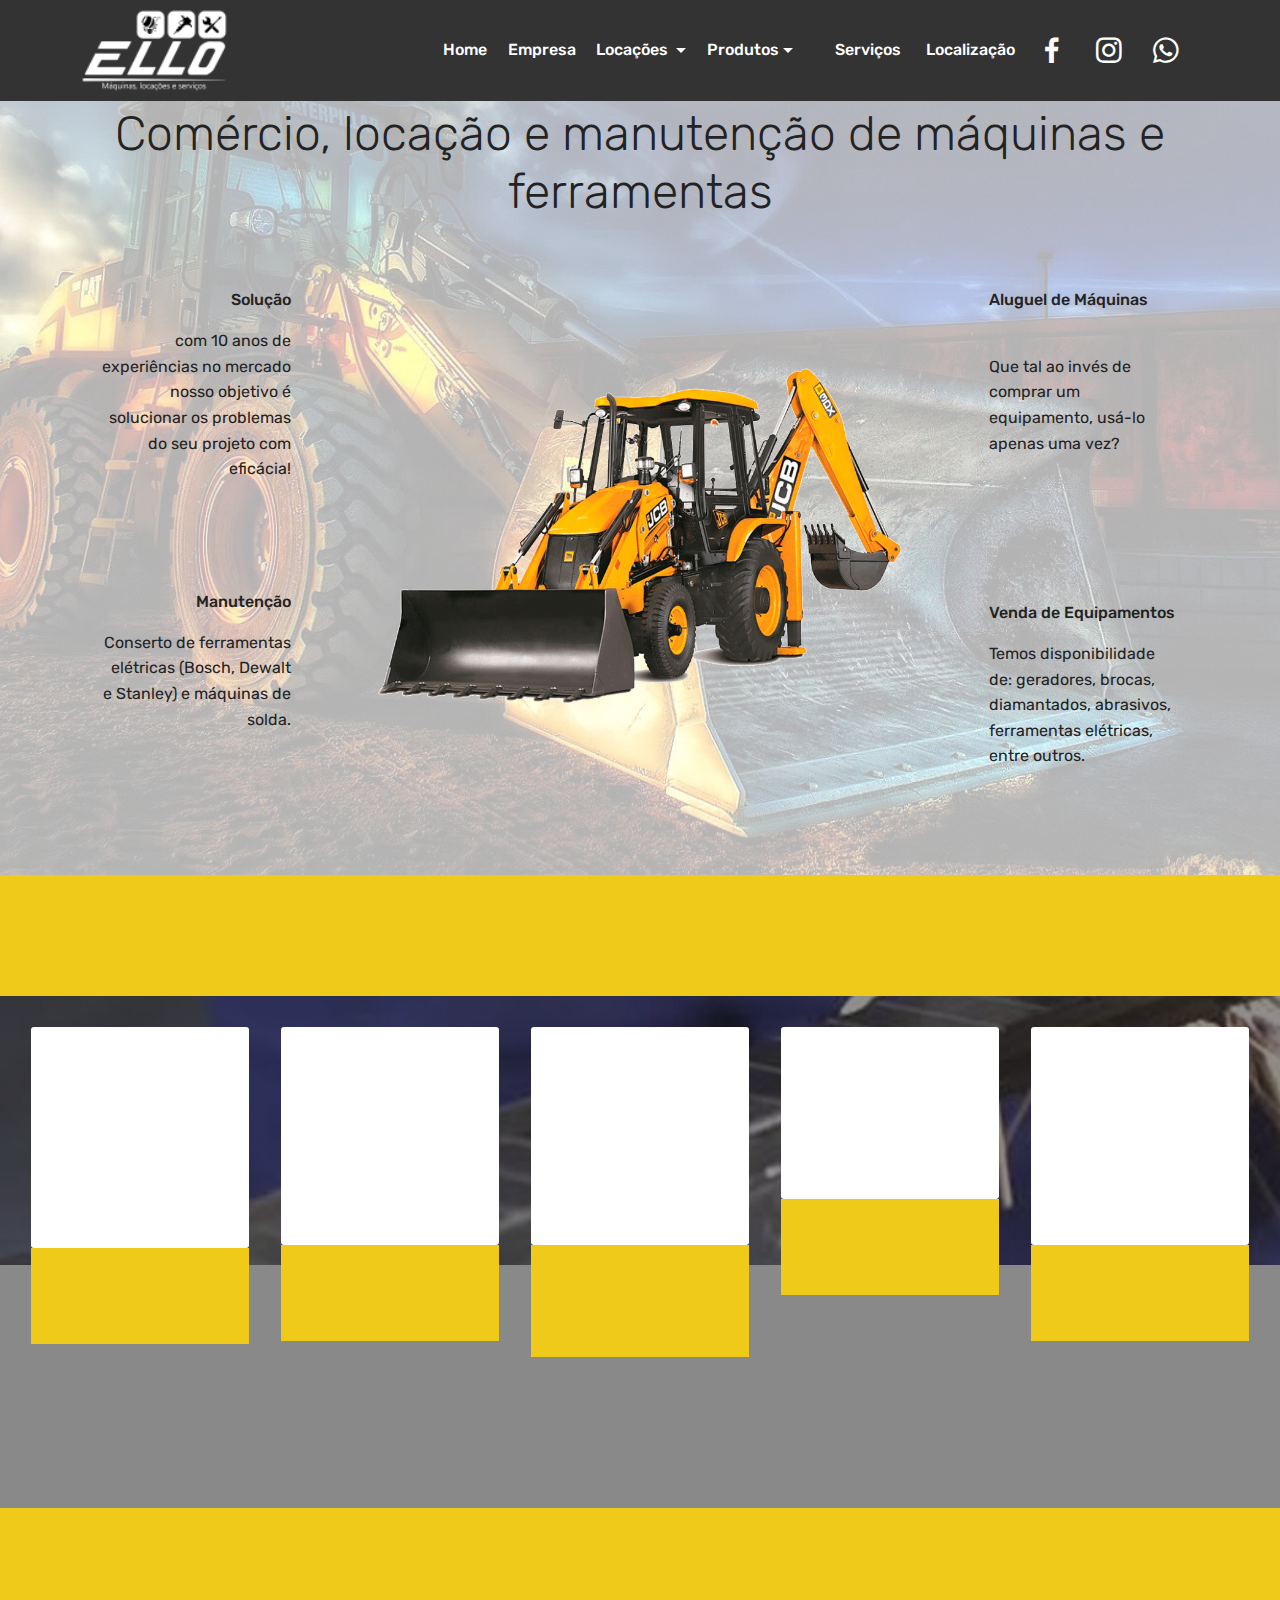
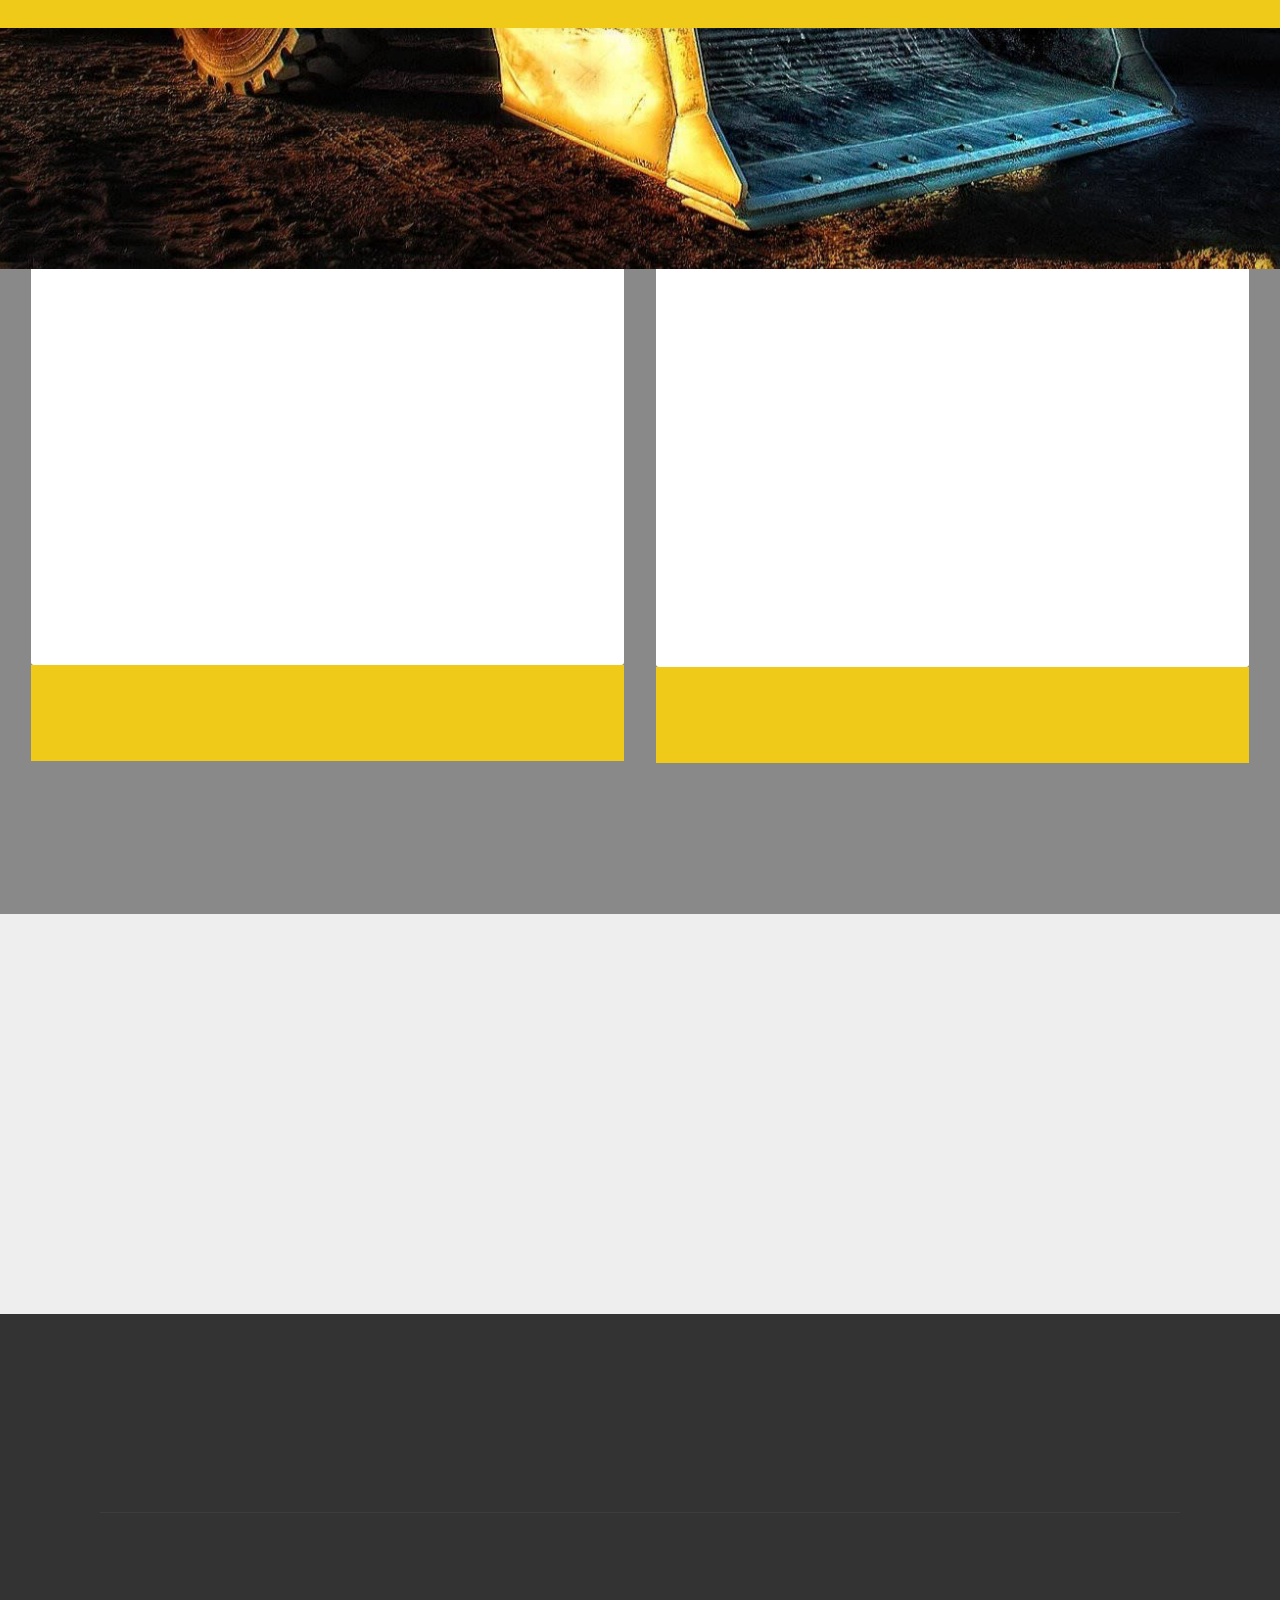
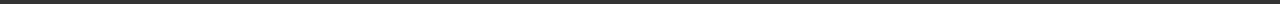
==== index.html @ 576de95f "create github pages" ====
<!DOCTYPE html>
<html  >
<head>
  <!-- Site made with Mobirise Website Builder v4.12.0, https://mobirise.com -->
  <meta charset="UTF-8">
  <meta http-equiv="X-UA-Compatible" content="IE=edge">
  <meta name="generator" content="Mobirise v4.12.0, mobirise.com">
  <meta name="viewport" content="width=device-width, initial-scale=1, minimum-scale=1">
  <link rel="shortcut icon" href="assets/images/logo-ellobranco-122x69.png" type="image/x-icon">
  <meta name="description" content="">
  
  <title>&gt;Home</title>
  <link rel="stylesheet" href="assets/web/assets/mobirise-icons/mobirise-icons.css">
  <link rel="stylesheet" href="assets/bootstrap/css/bootstrap.min.css">
  <link rel="stylesheet" href="assets/bootstrap/css/bootstrap-grid.min.css">
  <link rel="stylesheet" href="assets/bootstrap/css/bootstrap-reboot.min.css">
  <link rel="stylesheet" href="assets/tether/tether.min.css">
  <link rel="stylesheet" href="assets/animatecss/animate.min.css">
  <link rel="stylesheet" href="assets/socicon/css/styles.css">
  <link rel="stylesheet" href="assets/dropdown/css/style.css">
  <link rel="stylesheet" href="assets/theme/css/style.css">
  <link rel="preload" as="style" href="assets/mobirise/css/mbr-additional.css"><link rel="stylesheet" href="assets/mobirise/css/mbr-additional.css" type="text/css">
  
  
  
</head>
<body>
  <section class="menu cid-rQn6iQBT08" once="menu" id="menu1-w">

    

    <nav class="navbar navbar-expand beta-menu navbar-dropdown align-items-center navbar-fixed-top navbar-toggleable-sm">
        <button class="navbar-toggler navbar-toggler-right" type="button" data-toggle="collapse" data-target="#navbarSupportedContent" aria-controls="navbarSupportedContent" aria-expanded="false" aria-label="Toggle navigation">
            <div class="hamburger">
                <span></span>
                <span></span>
                <span></span>
                <span></span>
            </div>
        </button>
        <div class="menu-logo">
            <div class="navbar-brand">
                <span class="navbar-logo">
                    <a href="index.html">
                         <img src="assets/images/logo-ellobranco-122x69.png" alt="Mobirise" title="" style="height: 5.3rem;">
                    </a>
                </span>
                <span class="navbar-caption-wrap"><a class="navbar-caption text-white display-1" href="https://mobirise.co"><br><br></a></span>
            </div>
        </div>
        <div class="collapse navbar-collapse" id="navbarSupportedContent">
            <ul class="navbar-nav nav-dropdown nav-right" data-app-modern-menu="true"><li class="nav-item"><a class="nav-link link text-white display-4" href="index.html" aria-expanded="false">
                        
                        Home<br></a></li><li class="nav-item"><a class="nav-link link text-white display-4" href="page1.html" aria-expanded="false">
                        
                        Empresa<br></a></li><li class="nav-item dropdown"><a class="nav-link link text-white dropdown-toggle display-4" href="page4.html" aria-expanded="false" data-toggle="dropdown-submenu">
                        
                        Locações&nbsp;<br></a><div class="dropdown-menu"><a class="text-white dropdown-item display-4" href="page8.html" aria-expanded="false">Construção Civil<br></a><a class="text-white dropdown-item display-4" href="page9.html" aria-expanded="false">Drenagem</a><a class="text-white dropdown-item display-4" href="page10.html" aria-expanded="false">Ferramentas Elétricas</a><a class="text-white dropdown-item display-4" href="page11.html" aria-expanded="false">Geradores</a><a class="text-white dropdown-item display-4" href="page12.html" aria-expanded="false">Jardinagem<br></a></div></li><li class="nav-item dropdown"><a class="nav-link link text-white dropdown-toggle display-4" href="page4.html" aria-expanded="false" data-toggle="dropdown-submenu">
                        
                        Produtos</a><div class="dropdown-menu"><a class="text-white dropdown-item display-4" href="page7.html" aria-expanded="false">Peças</a><a class="text-white dropdown-item display-4" href="page6.html" aria-expanded="false">Acessórios</a></div></li><li class="nav-item"><a class="nav-link link text-white display-4" href="https://mobirise.co" aria-expanded="false">
                        </a></li><li class="nav-item"><a class="nav-link link text-white display-4" href="page3.html" aria-expanded="false">
                        
                        Serviços&nbsp;</a></li><li class="nav-item"><a class="nav-link link text-white display-4" href="page2.html" aria-expanded="false">
                        Localização&nbsp;</a></li><li class="nav-item"><a class="nav-link link text-white display-4" href="https://www.facebook.com/ellomaq.locacaodemaquinas" aria-expanded="false" target="_blank"><span class="socicon socicon-facebook mbr-iconfont mbr-iconfont-btn"></span></a></li><li class="nav-item"><a class="nav-link link text-white display-4" href="https://www.instagram.com/ellomaq1/" aria-expanded="false" target="_blank"><span class="socicon socicon-instagram mbr-iconfont mbr-iconfont-btn"></span></a></li><li class="nav-item"><a class="nav-link link text-white display-4" href="https://api.whatsapp.com/send?l=pt_pt&phone=5554996328064" aria-expanded="false" target="_blank"><span class="socicon socicon-whatsapp mbr-iconfont mbr-iconfont-btn"></span></a></li></ul>
            
        </div>
    </nav>
</section>

<section class="engine"><a href="https://mobirise.info/g">how to build a website for free</a></section><section class="features12 cid-rQqBnc0xfN" id="features12-3y">
    
    

    <div class="mbr-overlay" style="opacity: 0.7; background-color: rgb(255, 255, 255);">
    </div>

    <div class="container">
        <h2 class="mbr-section-title pb-2 mbr-fonts-style display-2">
            Comércio, locação e manutenção de máquinas e ferramentas</h2>
        

        <div class="media-container-row pt-5">
            <div class="block-content align-right">
                <div class="card pl-3 pr-3 pb-5">
                    <div class="mbr-card-img-title">
                        
                        <div class="mbr-crt-title">
                            <h4 class="card-title py-2 mbr-crt-title mbr-fonts-style display-7">
                                Solução</h4>
                        </div>
                    </div>                

                    <div class="card-box">
                        <p class="mbr-text mbr-section-text mbr-fonts-style display-7">com 10 anos de experiências no mercado nosso objetivo é solucionar os problemas do seu projeto com eficácia!</p><p>&nbsp; &nbsp;&nbsp;</p><p></p>
                    </div>
                </div>

                <div class="card pl-3 pr-3">
                    <div class="mbr-card-img-title">
                        
                        <div class="mbr-crt-title">
                            <h4 class="card-title py-2 mbr-crt-title mbr-fonts-style display-7">Manutenção</h4>
                        </div>
                    </div>
                    <div class="card-box">
                        <p class="mbr-text mbr-section-text mbr-fonts-style display-7">Conserto de ferramentas elétricas (Bosch, Dewalt e Stanley) e máquinas de solda.
                        </p>
                    </div>
                </div>
            </div>

            <div class="mbr-figure m-auto" style="width: 60%;">
                <img src="assets/images/kisspng-jcb-heavy-machinery-backhoe-loader-tractor-5ad1084fcb4b92.5333993015236485918327-982x654.png" alt="Mobirise" title="">
            </div>

            <div class="block-content align-left">
                <div class="card pl-3 pr-3 pb-5">
                    <div class="mbr-card-img-title">
                        
                        <div class="mbr-crt-title">
                            <h4 class="card-title py-2 mbr-crt-title mbr-fonts-style display-7">
                                Aluguel de Máquinas</h4>
                        </div>
                    </div>                

                    <div class="card-box">
                        <p class="mbr-text mbr-section-text mbr-fonts-style display-7">
                            <br>Que tal ao invés de comprar um equipamento, usá-lo apenas uma vez?<br><br><br><br></p>
                    </div>
                </div>

                <div class="card pl-3 pr-3">
                    <div class="mbr-card-img-title">
                        
                        <div class="mbr-crt-title">
                            <h4 class="card-title py-2 mbr-crt-title mbr-fonts-style display-7">
                                Venda de Equipamentos</h4>
                        </div>
                    </div>
                    <div class="card-box">
                        <p class="mbr-text mbr-section-text mbr-fonts-style display-7">Temos disponibilidade de: geradores, brocas, diamantados, abrasivos, ferramentas elétricas, entre outros.
                        </p>
                    </div>
                </div>
            </div>
        </div>
    </div>
</section>

<section class="header1 cid-rQr6RJOxiV" id="header16-47">

    

    

    <div class="container">
        <div class="row justify-content-md-center">
            <div class="col-md-10 align-center">
                <h1 class="mbr-section-title mbr-bold pb-3 mbr-fonts-style display-1">Locação</h1>
                
                
                
            </div>
        </div>
    </div>

</section>

<section class="features17 cid-rQqYY2wApU mbr-parallax-background" id="features17-41">
    
    

    <div class="mbr-overlay" style="opacity: 0.5; background-color: rgb(35, 35, 35);">
    </div>
    <div class="container-fluid">
        <div class="media-container-row">
            <div class="card p-3 col-12 col-md-6 my-col">
                <div class="card-wrapper">
                    <div class="card-img">
                        <a href="page8.html"><img src="assets/images/44-462x469.jpg" alt="Mobirise" title=""></a>
                    </div>
                    <div class="card-box">
                        <h4 class="card-title pb-3 mbr-fonts-style display-7">
                            <a href="page8.html" class="text-black"><strong>Construção Civil</strong></a></h4>
                        
                    </div>
                </div>
            </div>

            <div class="card p-3 col-12 col-md-6 my-col">
                <div class="card-wrapper">
                    <div class="card-img">
                        <a href="page9.html"><img src="assets/images/01d892e6c8dd67de129c25b31d83e48b-462x462.jpg" alt="Mobirise" title=""></a>
                    </div>
                    <div class="card-box">
                        <h4 class="card-title pb-3 mbr-fonts-style display-7">
                            <a href="page9.html" class="text-black"><strong>Drenagem</strong></a></h4>
                        
                    </div>
                </div>
            </div>

            <div class="card p-3 col-12 col-md-6 my-col">
                <div class="card-wrapper">
                    <div class="card-img">
                        <a href="page10.html"><img src="assets/images/serra-circular-7-1-4-pol-gks-190-1400w-bosch-462x462.jpg" alt="Mobirise" title=""></a>
                    </div>
                    <div class="card-box">
                        <h4 class="card-title pb-3 mbr-fonts-style display-7">
                            <a href="page10.html" class="text-black"><strong>Ferramentas Elétricas</strong></a></h4>
                        
                    </div>
                </div>
            </div>

            <div class="card p-3 col-12 col-md-6 my-col">
                <div class="card-wrapper">
                    <div class="card-img">
                        <a href="page11.html"><img src="assets/images/gerador-gasolina-4-tempos-stanley-3000w-sg3200-220v-d-nq-np-955550-mlb27644670778-062018-f.webp" alt="Mobirise" title=""></a>
                    </div>
                    <div class="card-box">
                        <h4 class="card-title pb-3 mbr-fonts-style display-7">
                            <a href="page11.html" class="text-black"><strong>Geradores</strong></a><br></h4>
                        
                    </div>
                </div>
            </div>
            <div class="card p-3 col-12 col-md-6 my-col">
                <div class="card-wrapper">
                    <div class="card-img">
                        <a href="page12.html"><img src="assets/images/cortador-de-grama-a-gasolina-159cc-50cm-tramontina-797606011-462x462.jpg" alt="Mobirise" title=""></a>
                    </div>
                    <div class="card-box">
                        <h4 class="card-title pb-3 mbr-fonts-style display-7">
                            <a href="page12.html" class="text-black"><strong>Jardinagem</strong></a></h4>
                        
                    </div>
                </div>
            </div>
            
        </div>
    </div>
</section>

<section class="header1 cid-rQr7c7Unf7" id="header16-48">

    

    

    <div class="container">
        <div class="row justify-content-md-center">
            <div class="col-md-10 align-center">
                <h1 class="mbr-section-title mbr-bold pb-3 mbr-fonts-style display-1">Produtos</h1>
                
                
                
            </div>
        </div>
    </div>

</section>

<section class="features17 cid-rQqYZCi1Tw mbr-parallax-background" id="features17-42">
    
    

    <div class="mbr-overlay" style="opacity: 0.5; background-color: rgb(35, 35, 35);">
    </div>
    <div class="container-fluid">
        <div class="media-container-row">
            <div class="card p-3 col-12 col-md-6">
                <div class="card-wrapper">
                    <div class="card-img">
                        <a href="page7.html"><img src="assets/images/mandril-para-furadeira-10mm-38-chave-disma-d-nq-np-962511-mlb20557248601-012016-f-999x995.jpg" alt="Mobirise" title=""></a>
                    </div>
                    <div class="card-box">
                        <h4 class="card-title pb-3 mbr-fonts-style display-7">
                            <a href="page7.html" class="text-black"><strong>Peças</strong></a></h4>
                        
                    </div>
                </div>
            </div>

            <div class="card p-3 col-12 col-md-6">
                <div class="card-wrapper">
                    <div class="card-img">
                        <a href="page6.html"><img src="assets/images/9f9f74ddf29e03c904973e9ea5c339d4-1200x1200.jpg" alt="Mobirise" title=""></a>
                    </div>
                    <div class="card-box">
                        <h4 class="card-title pb-3 mbr-fonts-style display-7">
                            <a href="page6.html" class="text-black"><strong>Acessórios</strong></a><br></h4>
                        
                    </div>
                </div>
            </div>

            

            
            
            
        </div>
    </div>
</section>

<section class="map1 cid-rQqZrPUChC" id="map1-46">

     

    <div class="google-map"><iframe frameborder="0" style="border:0" src="https://www.google.com/maps/embed/v1/place?key=AIzaSyCy9r70T3NYf3PhvVflTo0_zdif2_IoIYs&amp;q=place_id:ChIJc2n7fgHGHZURj0DkQ4KLghE" allowfullscreen=""></iframe></div>
</section>

<section class="cid-rQt50MKNby" id="footer1-4e">

    

    

    <div class="container">
        <div class="media-container-row content text-white">
            <div class="col-12 col-md-3">
                <div class="media-wrap">
                    <a href="https://mobirise.co/">
                        <img src="assets/images/logo-ellobranco-1024x581.png" alt="Mobirise" title="">
                    </a>
                </div>
            </div>
            <div class="col-12 col-md-3 mbr-fonts-style display-7">
                <h5 class="pb-3">
                    Endereço</h5>
                <p class="mbr-text">Av. Júlio de Castilhos, 601 - Centro, Nova Prata - RS, 95320-000</p>
            </div>
            <div class="col-12 col-md-3 mbr-fonts-style display-7">
                <h5 class="pb-3">
                    Contato</h5>
                <p class="mbr-text">
                    Email: contato@ellomaq.com.br&nbsp;<br>(54) 2121-9788
(54) 99632-8064
<br>(54) 99925-9844<br></p>
            </div>
            <div class="col-12 col-md-3 mbr-fonts-style display-7">
                <h5 class="pb-3">Atendimento<br></h5>
                <p class="mbr-text">seg a sex &nbsp;: &nbsp; &nbsp; &nbsp;08:00 - 18:00<br>sábados &nbsp; &nbsp;: &nbsp; &nbsp; &nbsp;08:00 - 11:30<br></p>
            </div>
        </div>
        <div class="footer-lower">
            <div class="media-container-row">
                <div class="col-sm-12">
                    <hr>
                </div>
            </div>
            <div class="media-container-row mbr-white">
                <div class="col-sm-6 copyright">
                    <p class="mbr-text mbr-fonts-style display-7">
                        <a href="http://webconett.com.br/" target="_blank" class="text-warning">© Todos os direitos reservados - Desenvolvido por webconett</a></p>
                </div>
                <div class="col-md-6">
                    <div class="social-list align-right">
                        <div class="soc-item">
                            <a href="https://api.whatsapp.com/send?l=pt_pt&phone=5554996328064" target="_blank">
                                <span class="mbr-iconfont mbr-iconfont-social socicon-whatsapp socicon" style="font-size: 30px;"></span>
                            </a>
                        </div>
                        <div class="soc-item">
                            <a href="https://www.facebook.com/ellomaq.locacaodemaquinas" target="_blank">
                                <span class="mbr-iconfont mbr-iconfont-social socicon-facebook socicon" style="font-size: 30px;"></span>
                            </a>
                        </div>
                        <div class="soc-item">
                            <a href="https://www.instagram.com/ellomaq1/" target="_blank">
                                <span class="mbr-iconfont mbr-iconfont-social socicon-instagram socicon" style="font-size: 30px;"></span>
                            </a>
                        </div>
                        <div class="soc-item">
                            <a href="page2.html">
                                <span class="mbr-iconfont mbr-iconfont-social mbri-map-pin" style="font-size: 30px;"></span>
                            </a>
                        </div>
                        
                        
                    </div>
                </div>
            </div>
        </div>
    </div>
</section>


  <script src="assets/web/assets/jquery/jquery.min.js"></script>
  <script src="assets/popper/popper.min.js"></script>
  <script src="assets/bootstrap/js/bootstrap.min.js"></script>
  <script src="assets/tether/tether.min.js"></script>
  <script src="assets/smoothscroll/smooth-scroll.js"></script>
  <script src="assets/touchswipe/jquery.touch-swipe.min.js"></script>
  <script src="assets/viewportchecker/jquery.viewportchecker.js"></script>
  <script src="assets/parallax/jarallax.min.js"></script>
  <script src="assets/dropdown/js/nav-dropdown.js"></script>
  <script src="assets/dropdown/js/navbar-dropdown.js"></script>
  <script src="assets/theme/js/script.js"></script>
  
  
 <div id="scrollToTop" class="scrollToTop mbr-arrow-up"><a style="text-align: center;"><i class="mbr-arrow-up-icon mbr-arrow-up-icon-cm cm-icon cm-icon-smallarrow-up"></i></a></div>
    <input name="animation" type="hidden">
  </body>
</html>
---- assets/web/assets/mobirise-icons/mobirise-icons.css ----
@font-face {
  font-family: 'MobiriseIcons';
  src:  url('mobirise-icons.eot?spat4u');
  src:  url('mobirise-icons.eot?spat4u#iefix') format('embedded-opentype'),
    url('mobirise-icons.ttf?spat4u') format('truetype'),
    url('mobirise-icons.woff?spat4u') format('woff'),
    url('mobirise-icons.svg?spat4u#MobiriseIcons') format('svg');
  font-weight: normal;
  font-style: normal;
  font-display: swap;
}

[class^="mbri-"], [class*=" mbri-"] {
  /* use !important to prevent issues with browser extensions that change fonts */
  font-family: MobiriseIcons !important;
  speak: none;
  font-style: normal;
  font-weight: normal;
  font-variant: normal;
  text-transform: none;
  line-height: 1;

  /* Better Font Rendering =========== */
  -webkit-font-smoothing: antialiased;
  -moz-osx-font-smoothing: grayscale;
}

.mbri-add-submenu:before {
  content: "\e900";
}
.mbri-alert:before {
  content: "\e901";
}
.mbri-align-center:before {
  content: "\e902";
}
.mbri-align-justify:before {
  content: "\e903";
}
.mbri-align-left:before {
  content: "\e904";
}
.mbri-align-right:before {
  content: "\e905";
}
.mbri-android:before {
  content: "\e906";
}
.mbri-apple:before {
  content: "\e907";
}
.mbri-arrow-down:before {
  content: "\e908";
}
.mbri-arrow-next:before {
  content: "\e909";
}
.mbri-arrow-prev:before {
  content: "\e90a";
}
.mbri-arrow-up:before {
  content: "\e90b";
}
.mbri-bold:before {
  content: "\e90c";
}
.mbri-bookmark:before {
  content: "\e90d";
}
.mbri-bootstrap:before {
  content: "\e90e";
}
.mbri-briefcase:before {
  content: "\e90f";
}
.mbri-browse:before {
  content: "\e910";
}
.mbri-bulleted-list:before {
  content: "\e911";
}
.mbri-calendar:before {
  content: "\e912";
}
.mbri-camera:before {
  content: "\e913";
}
.mbri-cart-add:before {
  content: "\e914";
}
.mbri-cart-full:before {
  content: "\e915";
}
.mbri-cash:before {
  content: "\e916";
}
.mbri-change-style:before {
  content: "\e917";
}
.mbri-chat:before {
  content: "\e918";
}
.mbri-clock:before {
  content: "\e919";
}
.mbri-close:before {
  content: "\e91a";
}
.mbri-cloud:before {
  content: "\e91b";
}
.mbri-code:before {
  content: "\e91c";
}
.mbri-contact-form:before {
  content: "\e91d";
}
.mbri-credit-card:before {
  content: "\e91e";
}
.mbri-cursor-click:before {
  content: "\e91f";
}
.mbri-cust-feedback:before {
  content: "\e920";
}
.mbri-database:before {
  content: "\e921";
}
.mbri-delivery:before {
  content: "\e922";
}
.mbri-desktop:before {
  content: "\e923";
}
.mbri-devices:before {
  content: "\e924";
}
.mbri-down:before {
  content: "\e925";
}
.mbri-download:before {
  content: "\e989";
}
.mbri-drag-n-drop:before {
  content: "\e927";
}
.mbri-drag-n-drop2:before {
  content: "\e928";
}
.mbri-edit:before {
  content: "\e929";
}
.mbri-edit2:before {
  content: "\e92a";
}
.mbri-error:before {
  content: "\e92b";
}
.mbri-extension:before {
  content: "\e92c";
}
.mbri-features:before {
  content: "\e92d";
}
.mbri-file:before {
  content: "\e92e";
}
.mbri-flag:before {
  content: "\e92f";
}
.mbri-folder:before {
  content: "\e930";
}
.mbri-gift:before {
  content: "\e931";
}
.mbri-github:before {
  content: "\e932";
}
.mbri-globe:before {
  content: "\e933";
}
.mbri-globe-2:before {
  content: "\e934";
}
.mbri-growing-chart:before {
  content: "\e935";
}
.mbri-hearth:before {
  content: "\e936";
}
.mbri-help:before {
  content: "\e937";
}
.mbri-home:before {
  content: "\e938";
}
.mbri-hot-cup:before {
  content: "\e939";
}
.mbri-idea:before {
  content: "\e93a";
}
.mbri-image-gallery:before {
  content: "\e93b";
}
.mbri-image-slider:before {
  content: "\e93c";
}
.mbri-info:before {
  content: "\e93d";
}
.mbri-italic:before {
  content: "\e93e";
}
.mbri-key:before {
  content: "\e93f";
}
.mbri-laptop:before {
  content: "\e940";
}
.mbri-layers:before {
  content: "\e941";
}
.mbri-left-right:before {
  content: "\e942";
}
.mbri-left:before {
  content: "\e943";
}
.mbri-letter:before {
  content: "\e944";
}
.mbri-like:before {
  content: "\e945";
}
.mbri-link:before {
  content: "\e946";
}
.mbri-lock:before {
  content: "\e947";
}
.mbri-login:before {
  content: "\e948";
}
.mbri-logout:before {
  content: "\e949";
}
.mbri-magic-stick:before {
  content: "\e94a";
}
.mbri-map-pin:before {
  content: "\e94b";
}
.mbri-menu:before {
  content: "\e94c";
}
.mbri-mobile:before {
  content: "\e94d";
}
.mbri-mobile2:before {
  content: "\e94e";
}
.mbri-mobirise:before {
  content: "\e94f";
}
.mbri-more-horizontal:before {
  content: "\e950";
}
.mbri-more-vertical:before {
  content: "\e951";
}
.mbri-music:before {
  content: "\e952";
}
.mbri-new-file:before {
  content: "\e953";
}
.mbri-numbered-list:before {
  content: "\e954";
}
.mbri-opened-folder:before {
  content: "\e955";
}
.mbri-pages:before {
  content: "\e956";
}
.mbri-paper-plane:before {
  content: "\e957";
}
.mbri-paperclip:before {
  content: "\e958";
}
.mbri-photo:before {
  content: "\e959";
}
.mbri-photos:before {
  content: "\e95a";
}
.mbri-pin:before {
  content: "\e95b";
}
.mbri-play:before {
  content: "\e95c";
}
.mbri-plus:before {
  content: "\e95d";
}
.mbri-preview:before {
  content: "\e95e";
}
.mbri-print:before {
  content: "\e95f";
}
.mbri-protect:before {
  content: "\e960";
}
.mbri-question:before {
  content: "\e961";
}
.mbri-quote-left:before {
  content: "\e962";
}
.mbri-quote-right:before {
  content: "\e963";
}
.mbri-refresh:before {
  content: "\e964";
}
.mbri-responsive:before {
  content: "\e965";
}
.mbri-right:before {
  content: "\e966";
}
.mbri-rocket:before {
  content: "\e967";
}
.mbri-sad-face:before {
  content: "\e968";
}
.mbri-sale:before {
  content: "\e969";
}
.mbri-save:before {
  content: "\e96a";
}
.mbri-search:before {
  content: "\e96b";
}
.mbri-setting:before {
  content: "\e96c";
}
.mbri-setting2:before {
  content: "\e96d";
}
.mbri-setting3:before {
  content: "\e96e";
}
.mbri-share:before {
  content: "\e96f";
}
.mbri-shopping-bag:before {
  content: "\e970";
}
.mbri-shopping-basket:before {
  content: "\e971";
}
.mbri-shopping-cart:before {
  content: "\e972";
}
.mbri-sites:before {
  content: "\e973";
}
.mbri-smile-face:before {
  content: "\e974";
}
.mbri-speed:before {
  content: "\e975";
}
.mbri-star:before {
  content: "\e976";
}
.mbri-success:before {
  content: "\e977";
}
.mbri-sun:before {
  content: "\e978";
}
.mbri-sun2:before {
  content: "\e979";
}
.mbri-tablet:before {
  content: "\e97a";
}
.mbri-tablet-vertical:before {
  content: "\e97b";
}
.mbri-target:before {
  content: "\e97c";
}
.mbri-timer:before {
  content: "\e97d";
}
.mbri-to-ftp:before {
  content: "\e97e";
}
.mbri-to-local-drive:before {
  content: "\e97f";
}
.mbri-touch-swipe:before {
  content: "\e980";
}
.mbri-touch:before {
  content: "\e981";
}
.mbri-trash:before {
  content: "\e982";
}
.mbri-underline:before {
  content: "\e983";
}
.mbri-unlink:before {
  content: "\e984";
}
.mbri-unlock:before {
  content: "\e985";
}
.mbri-up-down:before {
  content: "\e986";
}
.mbri-up:before {
  content: "\e987";
}
.mbri-update:before {
  content: "\e988";
}
.mbri-upload:before {
 content: "\e926"; 
}
.mbri-user:before {
  content: "\e98a";
}
.mbri-user2:before {
  content: "\e98b";
}
.mbri-users:before {
  content: "\e98c";
}
.mbri-video:before {
  content: "\e98d";
}
.mbri-video-play:before {
  content: "\e98e";
}
.mbri-watch:before {
  content: "\e98f";
}
.mbri-website-theme:before {
  content: "\e990";
}
.mbri-wifi:before {
  content: "\e991";
}
.mbri-windows:before {
  content: "\e992";
}
.mbri-zoom-out:before {
  content: "\e993";
}
.mbri-redo:before {
  content: "\e994";
}
.mbri-undo:before {
  content: "\e995";
}
---- assets/socicon/css/styles.css ----
@charset "UTF-8";

@font-face {
  font-family: "socicon";
  src:url("../fonts/socicon.eot");
  src:url("../fonts/socicon.eot?#iefix") format("embedded-opentype"),
    url("../fonts/socicon.woff") format("woff"),
    url("../fonts/socicon.ttf") format("truetype"),
    url("../fonts/socicon.svg#socicon") format("svg");
  font-weight: normal;
  font-style: normal;
  font-display:swap;
}

[data-icon]:before {
  font-family: "socicon" !important;
  content: attr(data-icon);
  font-style: normal !important;
  font-weight: normal !important;
  font-variant: normal !important;
  text-transform: none !important;
  speak: none;
  line-height: 1;
  -webkit-font-smoothing: antialiased;
  -moz-osx-font-smoothing: grayscale;
}

[class^="socicon-"]:before,
[class*=" socicon-"]:before {
  font-family: "socicon" !important;
  font-style: normal !important;
  font-weight: normal !important;
  font-variant: normal !important;
  text-transform: none !important;
  speak: none;
  line-height: 1;
  -webkit-font-smoothing: antialiased;
  -moz-osx-font-smoothing: grayscale;
}

.socicon-modelmayhem:before {
  content: "\e000";
}
.socicon-mixcloud:before {
  content: "\e001";
}
.socicon-drupal:before {
  content: "\e002";
}
.socicon-swarm:before {
  content: "\e003";
}
.socicon-istock:before {
  content: "\e004";
}
.socicon-yammer:before {
  content: "\e005";
}
.socicon-ello:before {
  content: "\e006";
}
.socicon-stackoverflow:before {
  content: "\e007";
}
.socicon-persona:before {
  content: "\e008";
}
.socicon-triplej:before {
  content: "\e009";
}
.socicon-houzz:before {
  content: "\e00a";
}
.socicon-rss:before {
  content: "\e00b";
}
.socicon-paypal:before {
  content: "\e00c";
}
.socicon-odnoklassniki:before {
  content: "\e00d";
}
.socicon-airbnb:before {
  content: "\e00e";
}
.socicon-periscope:before {
  content: "\e00f";
}
.socicon-outlook:before {
  content: "\e010";
}
.socicon-coderwall:before {
  content: "\e011";
}
.socicon-tripadvisor:before {
  content: "\e012";
}
.socicon-appnet:before {
  content: "\e013";
}
.socicon-goodreads:before {
  content: "\e014";
}
.socicon-tripit:before {
  content: "\e015";
}
.socicon-lanyrd:before {
  content: "\e016";
}
.socicon-slideshare:before {
  content: "\e017";
}
.socicon-buffer:before {
  content: "\e018";
}
.socicon-disqus:before {
  content: "\e019";
}
.socicon-vkontakte:before {
  content: "\e01a";
}
.socicon-whatsapp:before {
  content: "\e01b";
}
.socicon-patreon:before {
  content: "\e01c";
}
.socicon-storehouse:before {
  content: "\e01d";
}
.socicon-pocket:before {
  content: "\e01e";
}
.socicon-mail:before {
  content: "\e01f";
}
.socicon-blogger:before {
  content: "\e020";
}
.socicon-technorati:before {
  content: "\e021";
}
.socicon-reddit:before {
  content: "\e022";
}
.socicon-dribbble:before {
  content: "\e023";
}
.socicon-stumbleupon:before {
  content: "\e024";
}
.socicon-digg:before {
  content: "\e025";
}
.socicon-envato:before {
  content: "\e026";
}
.socicon-behance:before {
  content: "\e027";
}
.socicon-delicious:before {
  content: "\e028";
}
.socicon-deviantart:before {
  content: "\e029";
}
.socicon-forrst:before {
  content: "\e02a";
}
.socicon-play:before {
  content: "\e02b";
}
.socicon-zerply:before {
  content: "\e02c";
}
.socicon-wikipedia:before {
  content: "\e02d";
}
.socicon-apple:before {
  content: "\e02e";
}
.socicon-flattr:before {
  content: "\e02f";
}
.socicon-github:before {
  content: "\e030";
}
.socicon-renren:before {
  content: "\e031";
}
.socicon-friendfeed:before {
  content: "\e032";
}
.socicon-newsvine:before {
  content: "\e033";
}
.socicon-identica:before {
  content: "\e034";
}
.socicon-bebo:before {
  content: "\e035";
}
.socicon-zynga:before {
  content: "\e036";
}
.socicon-steam:before {
  content: "\e037";
}
.socicon-xbox:before {
  content: "\e038";
}
.socicon-windows:before {
  content: "\e039";
}
.socicon-qq:before {
  content: "\e03a";
}
.socicon-douban:before {
  content: "\e03b";
}
.socicon-meetup:before {
  content: "\e03c";
}
.socicon-playstation:before {
  content: "\e03d";
}
.socicon-android:before {
  content: "\e03e";
}
.socicon-snapchat:before {
  content: "\e03f";
}
.socicon-twitter:before {
  content: "\e040";
}
.socicon-facebook:before {
  content: "\e041";
}
.socicon-googleplus:before {
  content: "\e042";
}
.socicon-pinterest:before {
  content: "\e043";
}
.socicon-foursquare:before {
  content: "\e044";
}
.socicon-yahoo:before {
  content: "\e045";
}
.socicon-skype:before {
  content: "\e046";
}
.socicon-yelp:before {
  content: "\e047";
}
.socicon-feedburner:before {
  content: "\e048";
}
.socicon-linkedin:before {
  content: "\e049";
}
.socicon-viadeo:before {
  content: "\e04a";
}
.socicon-xing:before {
  content: "\e04b";
}
.socicon-myspace:before {
  content: "\e04c";
}
.socicon-soundcloud:before {
  content: "\e04d";
}
.socicon-spotify:before {
  content: "\e04e";
}
.socicon-grooveshark:before {
  content: "\e04f";
}
.socicon-lastfm:before {
  content: "\e050";
}
.socicon-youtube:before {
  content: "\e051";
}
.socicon-vimeo:before {
  content: "\e052";
}
.socicon-dailymotion:before {
  content: "\e053";
}
.socicon-vine:before {
  content: "\e054";
}
.socicon-flickr:before {
  content: "\e055";
}
.socicon-500px:before {
  content: "\e056";
}
.socicon-wordpress:before {
  content: "\e058";
}
.socicon-tumblr:before {
  content: "\e059";
}
.socicon-twitch:before {
  content: "\e05a";
}
.socicon-8tracks:before {
  content: "\e05b";
}
.socicon-amazon:before {
  content: "\e05c";
}
.socicon-icq:before {
  content: "\e05d";
}
.socicon-smugmug:before {
  content: "\e05e";
}
.socicon-ravelry:before {
  content: "\e05f";
}
.socicon-weibo:before {
  content: "\e060";
}
.socicon-baidu:before {
  content: "\e061";
}
.socicon-angellist:before {
  content: "\e062";
}
.socicon-ebay:before {
  content: "\e063";
}
.socicon-imdb:before {
  content: "\e064";
}
.socicon-stayfriends:before {
  content: "\e065";
}
.socicon-residentadvisor:before {
  content: "\e066";
}
.socicon-google:before {
  content: "\e067";
}
.socicon-yandex:before {
  content: "\e068";
}
.socicon-sharethis:before {
  content: "\e069";
}
.socicon-bandcamp:before {
  content: "\e06a";
}
.socicon-itunes:before {
  content: "\e06b";
}
.socicon-deezer:before {
  content: "\e06c";
}
.socicon-telegram:before {
  content: "\e06e";
}
.socicon-openid:before {
  content: "\e06f";
}
.socicon-amplement:before {
  content: "\e070";
}
.socicon-viber:before {
  content: "\e071";
}
.socicon-zomato:before {
  content: "\e072";
}
.socicon-draugiem:before {
  content: "\e074";
}
.socicon-endomodo:before {
  content: "\e075";
}
.socicon-filmweb:before {
  content: "\e076";
}
.socicon-stackexchange:before {
  content: "\e077";
}
.socicon-wykop:before {
  content: "\e078";
}
.socicon-teamspeak:before {
  content: "\e079";
}
.socicon-teamviewer:before {
  content: "\e07a";
}
.socicon-ventrilo:before {
  content: "\e07b";
}
.socicon-younow:before {
  content: "\e07c";
}
.socicon-raidcall:before {
  content: "\e07d";
}
.socicon-mumble:before {
  content: "\e07e";
}
.socicon-medium:before {
  content: "\e06d";
}
.socicon-bebee:before {
  content: "\e07f";
}
.socicon-hitbox:before {
  content: "\e080";
}
.socicon-reverbnation:before {
  content: "\e081";
}
.socicon-formulr:before {
  content: "\e082";
}
.socicon-instagram:before {
  content: "\e057";
}
.socicon-battlenet:before {
  content: "\e083";
}
.socicon-chrome:before {
  content: "\e084";
}
.socicon-discord:before {
  content: "\e086";
}
.socicon-issuu:before {
  content: "\e087";
}
.socicon-macos:before {
  content: "\e088";
}
.socicon-firefox:before {
  content: "\e089";
}
.socicon-opera:before {
  content: "\e08d";
}
.socicon-keybase:before {
  content: "\e090";
}
.socicon-alliance:before {
  content: "\e091";
}
.socicon-livejournal:before {
  content: "\e092";
}
.socicon-googlephotos:before {
  content: "\e093";
}
.socicon-horde:before {
  content: "\e094";
}
.socicon-etsy:before {
  content: "\e095";
}
.socicon-zapier:before {
  content: "\e096";
}
.socicon-google-scholar:before {
  content: "\e097";
}
.socicon-researchgate:before {
  content: "\e098";
}
.socicon-wechat:before {
  content: "\e099";
}
.socicon-strava:before {
  content: "\e09a";
}
.socicon-line:before {
  content: "\e09b";
}
.socicon-lyft:before {
  content: "\e09c";
}
.socicon-uber:before {
  content: "\e09d";
}
.socicon-songkick:before {
  content: "\e09e";
}
.socicon-viewbug:before {
  content: "\e09f";
}
.socicon-googlegroups:before {
  content: "\e0a0";
}
.socicon-quora:before {
  content: "\e073";
}
.socicon-diablo:before {
  content: "\e085";
}
.socicon-blizzard:before {
  content: "\e0a1";
}
.socicon-hearthstone:before {
  content: "\e08b";
}
.socicon-heroes:before {
  content: "\e08a";
}
.socicon-overwatch:before {
  content: "\e08c";
}
.socicon-warcraft:before {
  content: "\e08e";
}
.socicon-starcraft:before {
  content: "\e08f";
}
.socicon-beam:before {
  content: "\e0a2";
}
.socicon-curse:before {
  content: "\e0a3";
}
.socicon-player:before {
  content: "\e0a4";
}
.socicon-streamjar:before {
  content: "\e0a5";
}
.socicon-nintendo:before {
  content: "\e0a6";
}
.socicon-hellocoton:before {
  content: "\e0a7";
}
---- assets/dropdown/css/style.css ----
.navbar-dropdown {
  left: 0;
  padding: 0;
  position: absolute;
  right: 0;
  top: 0;
  transition: all 0.45s ease;
  z-index: 1030;
  background: #282828; }
  .navbar-dropdown .navbar-logo {
    margin-right: 0.8rem;
    transition: margin 0.3s ease-in-out;
    vertical-align: middle; }
    .navbar-dropdown .navbar-logo img {
      height: 3.125rem;
      transition: all 0.3s ease-in-out; }
    .navbar-dropdown .navbar-logo.mbr-iconfont {
      font-size: 3.125rem;
      line-height: 3.125rem; }
  .navbar-dropdown .navbar-caption {
    font-weight: 700;
    white-space: normal;
    vertical-align: -4px;
    line-height: 3.125rem !important; }
    .navbar-dropdown .navbar-caption, .navbar-dropdown .navbar-caption:hover {
      color: inherit;
      text-decoration: none; }
  .navbar-dropdown .mbr-iconfont + .navbar-caption {
    vertical-align: -1px; }
  .navbar-dropdown.navbar-fixed-top {
    position: fixed; }
  .navbar-dropdown .navbar-brand span {
    vertical-align: -4px; }
  .navbar-dropdown.bg-color.transparent {
    background: none; }
  .navbar-dropdown.navbar-short .navbar-brand {
    padding: 0.625rem 0; }
    .navbar-dropdown.navbar-short .navbar-brand span {
      vertical-align: -1px; }
  .navbar-dropdown.navbar-short .navbar-caption {
    line-height: 2.375rem !important;
    vertical-align: -2px; }
  .navbar-dropdown.navbar-short .navbar-logo {
    margin-right: 0.5rem; }
    .navbar-dropdown.navbar-short .navbar-logo img {
      height: 2.375rem; }
    .navbar-dropdown.navbar-short .navbar-logo.mbr-iconfont {
      font-size: 2.375rem;
      line-height: 2.375rem; }
  .navbar-dropdown.navbar-short .mbr-table-cell {
    height: 3.625rem; }
  .navbar-dropdown .navbar-close {
    left: 0.6875rem;
    position: fixed;
    top: 0.75rem;
    z-index: 1000; }
  .navbar-dropdown .hamburger-icon {
    content: "";
    display: inline-block;
    vertical-align: middle;
    width: 16px;
    -webkit-box-shadow: 0 -6px 0 1px #282828,0 0 0 1px #282828,0 6px 0 1px #282828;
    -moz-box-shadow: 0 -6px 0 1px #282828,0 0 0 1px #282828,0 6px 0 1px #282828;
    box-shadow: 0 -6px 0 1px #282828,0 0 0 1px #282828,0 6px 0 1px #282828; }

.dropdown-menu .dropdown-toggle[data-toggle="dropdown-submenu"]::after {
  border-bottom: 0.35em solid transparent;
  border-left: 0.35em solid;
  border-right: 0;
  border-top: 0.35em solid transparent;
  margin-left: 0.3rem; }

.dropdown-menu .dropdown-item:focus {
  outline: 0; }

.nav-dropdown {
  font-size: 0.75rem;
  font-weight: 500;
  height: auto !important; }
  .nav-dropdown .nav-btn {
    padding-left: 1rem; }
  .nav-dropdown .link {
    margin: .667em 1.667em;
    font-weight: 500;
    padding: 0;
    transition: color .2s ease-in-out; }
    .nav-dropdown .link.dropdown-toggle {
      margin-right: 2.583em; }
      .nav-dropdown .link.dropdown-toggle::after {
        margin-left: .25rem;
        border-top: 0.35em solid;
        border-right: 0.35em solid transparent;
        border-left: 0.35em solid transparent;
        border-bottom: 0; }
      .nav-dropdown .link.dropdown-toggle[aria-expanded="true"] {
        margin: 0;
        padding: 0.667em 3.263em  0.667em 1.667em; }
  .nav-dropdown .link::after,
  .nav-dropdown .dropdown-item::after {
    color: inherit; }
  .nav-dropdown .btn {
    font-size: 0.75rem;
    font-weight: 700;
    letter-spacing: 0;
    margin-bottom: 0;
    padding-left: 1.25rem;
    padding-right: 1.25rem; }
  .nav-dropdown .dropdown-menu {
    border-radius: 0;
    border: 0;
    left: 0;
    margin: 0;
    padding-bottom: 1.25rem;
    padding-top: 1.25rem;
    position: relative; }
  .nav-dropdown .dropdown-submenu {
    margin-left: 0.125rem;
    top: 0; }
  .nav-dropdown .dropdown-item {
    font-weight: 500;
    line-height: 2;
    padding: 0.3846em 4.615em 0.3846em 1.5385em;
    position: relative;
    transition: color .2s ease-in-out, background-color .2s ease-in-out; }
    .nav-dropdown .dropdown-item::after {
      margin-top: -0.3077em;
      position: absolute;
      right: 1.1538em;
      top: 50%; }
    .nav-dropdown .dropdown-item:focus, .nav-dropdown .dropdown-item:hover {
      background: none; }

@media (max-width: 767px) {
  .nav-dropdown.navbar-toggleable-sm {
    bottom: 0;
    display: none;
    left: 0;
    overflow-x: hidden;
    position: fixed;
    top: 0;
    transform: translateX(-100%);
    -ms-transform: translateX(-100%);
    -webkit-transform: translateX(-100%);
    width: 18.75rem;
    z-index: 999; } }
.nav-dropdown.navbar-toggleable-xl {
  bottom: 0;
  display: none;
  left: 0;
  overflow-x: hidden;
  position: fixed;
  top: 0;
  transform: translateX(-100%);
  -ms-transform: translateX(-100%);
  -webkit-transform: translateX(-100%);
  width: 18.75rem;
  z-index: 999; }

.nav-dropdown-sm {
  display: block !important;
  overflow-x: hidden;
  overflow: auto;
  padding-top: 3.875rem; }
  .nav-dropdown-sm::after {
    content: "";
    display: block;
    height: 3rem;
    width: 100%; }
  .nav-dropdown-sm.collapse.in ~ .navbar-close {
    display: block !important; }
  .nav-dropdown-sm.collapsing, .nav-dropdown-sm.collapse.in {
    transform: translateX(0);
    -ms-transform: translateX(0);
    -webkit-transform: translateX(0);
    transition: all 0.25s ease-out;
    -webkit-transition: all 0.25s ease-out;
    background: #282828; }
  .nav-dropdown-sm.collapsing[aria-expanded="false"] {
    transform: translateX(-100%);
    -ms-transform: translateX(-100%);
    -webkit-transform: translateX(-100%); }
  .nav-dropdown-sm .nav-item {
    display: block;
    margin-left: 0 !important;
    padding-left: 0; }
  .nav-dropdown-sm .link,
  .nav-dropdown-sm .dropdown-item {
    border-top: 1px dotted rgba(255, 255, 255, 0.1);
    font-size: 0.8125rem;
    line-height: 1.6;
    margin: 0 !important;
    padding: 0.875rem 2.4rem 0.875rem 1.5625rem !important;
    position: relative;
    white-space: normal; }
    .nav-dropdown-sm .link:focus, .nav-dropdown-sm .link:hover,
    .nav-dropdown-sm .dropdown-item:focus,
    .nav-dropdown-sm .dropdown-item:hover {
      background: rgba(0, 0, 0, 0.2) !important;
      color: #c0a375; }
  .nav-dropdown-sm .nav-btn {
    position: relative;
    padding: 1.5625rem 1.5625rem 0 1.5625rem; }
    .nav-dropdown-sm .nav-btn::before {
      border-top: 1px dotted rgba(255, 255, 255, 0.1);
      content: "";
      left: 0;
      position: absolute;
      top: 0;
      width: 100%; }
    .nav-dropdown-sm .nav-btn + .nav-btn {
      padding-top: 0.625rem; }
      .nav-dropdown-sm .nav-btn + .nav-btn::before {
        display: none; }
  .nav-dropdown-sm .btn {
    padding: 0.625rem 0; }
  .nav-dropdown-sm .dropdown-toggle[data-toggle="dropdown-submenu"]::after {
    margin-left: .25rem;
    border-top: 0.35em solid;
    border-right: 0.35em solid transparent;
    border-left: 0.35em solid transparent;
    border-bottom: 0; }
  .nav-dropdown-sm .dropdown-toggle[data-toggle="dropdown-submenu"][aria-expanded="true"]::after {
    border-top: 0;
    border-right: 0.35em solid transparent;
    border-left: 0.35em solid transparent;
    border-bottom: 0.35em solid; }
  .nav-dropdown-sm .dropdown-menu {
    margin: 0;
    padding: 0;
    position: relative;
    top: 0;
    left: 0;
    width: 100%;
    border: 0;
    float: none;
    border-radius: 0;
    background: none; }
  .nav-dropdown-sm .dropdown-submenu {
    left: 100%;
    margin-left: 0.125rem;
    margin-top: -1.25rem;
    top: 0; }

.navbar-toggleable-sm .nav-dropdown .dropdown-menu {
  position: absolute; }

.navbar-toggleable-sm .nav-dropdown .dropdown-submenu {
  left: 100%;
  margin-left: 0.125rem;
  margin-top: -1.25rem;
  top: 0; }

.navbar-toggleable-sm.opened .nav-dropdown .dropdown-menu {
  position: relative; }

.navbar-toggleable-sm.opened .nav-dropdown .dropdown-submenu {
  left: 0;
  margin-left: 00rem;
  margin-top: 0rem;
  top: 0; }

.is-builder .nav-dropdown.collapsing {
  transition: none !important; }

/*# sourceMappingURL=style.css.map */
---- assets/theme/css/style.css ----
/*!
 * Mobirise v4 theme (https://mobirise.com/)
 * Copyright 2017 Mobirise
 */
section {
  background-color: #eeeeee; }

body {
  font-style: normal;
  line-height: 1.5; }

section,
.container,
.container-fluid {
  position: relative;
  word-wrap: break-word; }

a.mbr-iconfont:hover {
  text-decoration: none; }

.article .lead p,
.article .lead ul,
.article .lead ol,
.article .lead pre,
.article .lead blockquote {
  margin-bottom: 0; }

ul,
ol,
pre,
blockquote {
  margin-bottom: 2.3125rem; }

pre {
  background: #f4f4f4;
  padding: 10px 24px;
  white-space: pre-wrap; }

.inactive {
  -webkit-user-select: none;
  -moz-user-select: none;
  -ms-user-select: none;
  user-select: none;
  pointer-events: none;
  -webkit-user-drag: none;
  user-drag: none; }

.mbr-section__comments .row {
  justify-content: center;
  -webkit-justify-content: center; }

a {
  font-style: normal;
  font-weight: 400;
  cursor: pointer; }
  a, a:hover {
    text-decoration: none; }

figure {
  margin-bottom: 0; }

body {
  color: #232323; }

h1,
h2,
h3,
h4,
h5,
h6,
.h1,
.h2,
.h3,
.h4,
.h5,
.h6,
.display-1,
.display-2,
.display-3,
.display-4 {
  line-height: 1;
  word-break: break-word;
  word-wrap: break-word; }

.mbr-section-title {
  font-style: normal;
  line-height: 1.2; }

.mbr-section-subtitle {
  line-height: 1.3; }

.mbr-text {
  font-style: normal;
  line-height: 1.6; }

b,
strong {
  font-weight: bold; }

blockquote {
  padding: 10px 0 10px 20px;
  position: relative;
  border-left: 2px solid;
  border-color: #ff3366; }

input:-webkit-autofill, input:-webkit-autofill:hover, input:-webkit-autofill:focus, input:-webkit-autofill:active {
  transition-delay: 9999s;
  transition-property: background-color, color; }

textarea[type='hidden'] {
  display: none; }

body {
  position: relative; }

section {
  background-position: 50% 50%;
  background-repeat: no-repeat;
  background-size: cover; }
  section .mbr-background-video,
  section .mbr-background-video-preview {
    position: absolute;
    bottom: 0;
    left: 0;
    right: 0;
    top: 0; }

.hidden {
  visibility: hidden; }

.mbr-z-index20 {
  z-index: 20; }

/*! Base colors */
.mbr-white {
  color: #ffffff; }

.mbr-black {
  color: #000000; }

.mbr-bg-white {
  background-color: #ffffff; }

.mbr-bg-black {
  background-color: #000000; }

/*! Text-aligns */
.align-left {
  text-align: left; }

.align-center {
  text-align: center; }

.align-right {
  text-align: right; }

@media (max-width: 767px) {
  .align-left,
  .align-center,
  .align-right,
  .mbr-section-btn,
  .mbr-section-title {
    text-align: center; } }
/*! Font-weight  */
.mbr-light {
  font-weight: 300; }

.mbr-regular {
  font-weight: 400; }

.mbr-semibold {
  font-weight: 500; }

.mbr-bold {
  font-weight: 700; }

/*! Media  */
.media-size-item {
  -webkit-flex: 1 1 auto;
  -moz-flex: 1 1 auto;
  -ms-flex: 1 1 auto;
  -o-flex: 1 1 auto;
  flex: 1 1 auto; }

.media-content {
  -webkit-flex-basis: 100%;
  flex-basis: 100%; }

.media-container-row {
  display: -ms-flexbox;
  display: -webkit-flex;
  display: flex;
  -webkit-flex-direction: row;
  -ms-flex-direction: row;
  flex-direction: row;
  -webkit-flex-wrap: wrap;
  -ms-flex-wrap: wrap;
  flex-wrap: wrap;
  -webkit-justify-content: center;
  -ms-flex-pack: center;
  justify-content: center;
  -webkit-align-content: center;
  -ms-flex-line-pack: center;
  align-content: center;
  -webkit-align-items: start;
  -ms-flex-align: start;
  align-items: start; }
  .media-container-row .media-size-item {
    width: 400px; }

.media-container-column {
  display: -ms-flexbox;
  display: -webkit-flex;
  display: flex;
  -webkit-flex-direction: column;
  -ms-flex-direction: column;
  flex-direction: column;
  -webkit-flex-wrap: wrap;
  -ms-flex-wrap: wrap;
  flex-wrap: wrap;
  -webkit-justify-content: center;
  -ms-flex-pack: center;
  justify-content: center;
  -webkit-align-content: center;
  -ms-flex-line-pack: center;
  align-content: center;
  -webkit-align-items: stretch;
  -ms-flex-align: stretch;
  align-items: stretch; }
  .media-container-column > * {
    width: 100%; }

@media (min-width: 992px) {
  .media-container-row {
    -webkit-flex-wrap: nowrap;
    -ms-flex-wrap: nowrap;
    flex-wrap: nowrap; } }
figure {
  overflow: hidden; }

figure[mbr-media-size] {
  transition: width 0.1s; }

.mbr-figure img,
.mbr-figure iframe {
  display: block;
  width: 100%; }

.card {
  background-color: transparent;
  border: none; }

.card-box {
  width: 100%; }

.card-img {
  text-align: center;
  flex-shrink: 0;
  -webkit-flex-shrink: 0; }

.media {
  max-width: 100%;
  margin: 0 auto; }

.mbr-figure {
  -ms-flex-item-align: center;
  -ms-grid-row-align: center;
  -webkit-align-self: center;
  align-self: center; }

.media-container > div {
  max-width: 100%; }

.mbr-figure img,
.card-img img {
  width: 100%; }

@media (max-width: 991px) {
  .media-size-item {
    width: auto !important; }

  .media {
    width: auto; }

  .mbr-figure {
    width: 100% !important; } }
/*! Buttons */
.btn {
  font-weight: 500;
  border-width: 2px;
  font-style: normal;
  letter-spacing: 1px;
  margin: .4rem .8rem;
  white-space: normal;
  -webkit-transition: all .3s ease-in-out;
  -moz-transition: all .3s ease-in-out;
  transition: all .3s ease-in-out;
  display: inline-flex;
  align-items: center;
  justify-content: center;
  word-break: break-word;
  -webkit-align-items: center;
  -webkit-justify-content: center;
  display: -webkit-inline-flex; }

.btn-sm {
  font-weight: 500;
  letter-spacing: 1px;
  -webkit-transition: all .3s ease-in-out;
  -moz-transition: all .3s ease-in-out;
  transition: all .3s ease-in-out; }

.btn-md {
  font-weight: 500;
  letter-spacing: 1px;
  margin: .4rem .8rem !important;
  -webkit-transition: all .3s ease-in-out;
  -moz-transition: all .3s ease-in-out;
  transition: all .3s ease-in-out; }

.btn-lg {
  font-weight: 500;
  letter-spacing: 1px;
  margin: .4rem .8rem !important;
  -webkit-transition: all .3s ease-in-out;
  -moz-transition: all .3s ease-in-out;
  transition: all .3s ease-in-out; }

.mbr-section-btn {
  margin-left: -0.25rem;
  margin-right: -0.25rem;
  font-size: 0; }

nav .mbr-section-btn {
  margin-left: 0rem;
  margin-right: 0rem; }

.btn-form {
  border-radius: 0; }
  .btn-form:hover {
    cursor: pointer; }

/*! Btn icon margin */
.btn .mbr-iconfont,
.btn.btn-sm .mbr-iconfont {
  cursor: pointer;
  margin-right: 0.5rem; }

.btn.btn-md .mbr-iconfont,
.btn.btn-md .mbr-iconfont {
  margin-right: 0.8rem; }

.mbr-regular {
  font-weight: 400; }

.mbr-semibold {
  font-weight: 500; }

.mbr-bold {
  font-weight: 700; }

[type='submit'] {
  -webkit-appearance: none; }

/*! Full-screen */
.mbr-fullscreen .mbr-overlay {
  min-height: 100vh; }

.mbr-fullscreen {
  display: flex;
  display: -webkit-flex;
  display: -moz-flex;
  display: -ms-flex;
  display: -o-flex;
  align-items: center;
  -webkit-align-items: center;
  min-height: 100vh;
  padding-top: 3rem;
  padding-bottom: 3rem; }

/*! Map */
.map {
  height: 25rem;
  position: relative; }
  .map iframe {
    width: 100%;
    height: 100%; }

.mbr-overlay {
  background-color: #000;
  bottom: 0;
  left: 0;
  opacity: .5;
  position: absolute;
  right: 0;
  top: 0;
  z-index: 0;
  pointer-events: none; }

/* Form */
blockquote {
  font-style: italic;
  padding: 10px 0 10px 20px;
  font-size: 1.09rem;
  position: relative;
  border-width: 3px; }

.form-control {
  background-color: #f5f5f5;
  box-shadow: none;
  color: #565656;
  line-height: 1.43;
  min-height: 3.5em;
  padding: 1.07em .5em; }
  .form-control, .form-control:focus {
    border: 1px solid #e8e8e8; }
  .form-active .form-control:invalid {
    border-color: red; }

.form-control-label {
  position: relative;
  cursor: pointer;
  margin-bottom: .357em;
  padding: 0; }

.alert {
  color: #ffffff;
  border-radius: 0;
  border: 0;
  font-size: .875rem;
  line-height: 1.5;
  margin-bottom: 1.875rem;
  padding: 1.25rem;
  position: relative; }
  .alert.alert-form::after {
    background-color: inherit;
    bottom: -7px;
    content: "";
    display: block;
    height: 14px;
    left: 50%;
    margin-left: -7px;
    position: absolute;
    transform: rotate(45deg);
    width: 14px;
    -webkit-transform: rotate(45deg); }

.form-asterisk {
  font-family: initial;
  position: absolute;
  top: -2px;
  font-weight: normal; }

/*! Scroll to top arrow */
#scrollToTop a i:before {
  content: '';
  position: absolute;
  height: 40%;
  top: 25%;
  background: #fff;
  width: 2px;
  left: calc(50% - 1px); }
#scrollToTop a i:after {
  content: '';
  position: absolute;
  display: block;
  border-top: 2px solid #fff;
  border-right: 2px solid #fff;
  width: 40%;
  height: 40%;
  left: 30%;
  bottom: 30%;
  transform: rotate(135deg);
  -webkit-transform: rotate(135deg); }

.mbr-arrow-up {
  bottom: 25px;
  right: 90px;
  position: fixed;
  text-align: right;
  z-index: 5000;
  color: #ffffff;
  font-size: 32px;
  transform: rotate(180deg);
  -webkit-transform: rotate(180deg); }

.mbr-arrow-up a {
  background: rgba(0, 0, 0, 0.2);
  border-radius: 3px;
  color: #fff;
  display: inline-block;
  height: 60px;
  width: 60px;
  outline-style: none !important;
  position: relative;
  text-decoration: none;
  transition: all 0.3s ease-in-out;
  cursor: pointer;
  text-align: center; }
  .mbr-arrow-up a:hover {
    background-color: rgba(0, 0, 0, 0.4); }
  .mbr-arrow-up a i {
    line-height: 60px; }

.mbr-arrow-up-icon {
  display: block;
  color: #fff; }

.mbr-arrow-up-icon::before {
  content: '\203a';
  display: inline-block;
  font-family: serif;
  font-size: 32px;
  line-height: 1;
  font-style: normal;
  position: relative;
  top: 6px;
  left: -4px;
  -webkit-transform: rotate(-90deg);
  transform: rotate(-90deg); }

/*! Arrow Down */
.mbr-arrow {
  position: absolute;
  bottom: 45px;
  left: 50%;
  width: 60px;
  height: 60px;
  cursor: pointer;
  background-color: rgba(80, 80, 80, 0.5);
  border-radius: 50%;
  -webkit-transform: translateX(-50%);
  transform: translateX(-50%); }
  .mbr-arrow > a {
    display: inline-block;
    text-decoration: none;
    outline-style: none;
    -webkit-animation: arrowdown 1.7s ease-in-out infinite;
    animation: arrowdown 1.7s ease-in-out infinite; }
    .mbr-arrow > a > i {
      position: absolute;
      top: -2px;
      left: 15px;
      font-size: 2rem; }

@keyframes arrowdown {
  0% {
    transform: translateY(0px);
    -webkit-transform: translateY(0px); }
  50% {
    transform: translateY(-5px);
    -webkit-transform: translateY(-5px); }
  100% {
    transform: translateY(0px);
    -webkit-transform: translateY(0px); } }
@-webkit-keyframes arrowdown {
  0% {
    transform: translateY(0px);
    -webkit-transform: translateY(0px); }
  50% {
    transform: translateY(-5px);
    -webkit-transform: translateY(-5px); }
  100% {
    transform: translateY(0px);
    -webkit-transform: translateY(0px); } }
@media (max-width: 500px) {
  .mbr-arrow-up {
    left: 50%;
    right: auto;
    transform: translateX(-50%) rotate(180deg);
    -webkit-transform: translateX(-50%) rotate(180deg); } }
/*Gradients animation*/
@keyframes gradient-animation {
  from {
    background-position: 0% 100%;
    animation-timing-function: ease-in-out; }
  to {
    background-position: 100% 0%;
    animation-timing-function: ease-in-out; } }
@-webkit-keyframes gradient-animation {
  from {
    background-position: 0% 100%;
    animation-timing-function: ease-in-out; }
  to {
    background-position: 100% 0%;
    animation-timing-function: ease-in-out; } }
.bg-gradient {
  background-size: 200% 200%;
  animation: gradient-animation 5s infinite alternate;
  -webkit-animation: gradient-animation 5s infinite alternate; }

.menu .navbar-brand {
  display: -webkit-flex; }
  .menu .navbar-brand span {
    display: flex;
    display: -webkit-flex; }
  .menu .navbar-brand .navbar-caption-wrap {
    display: -webkit-flex; }
  .menu .navbar-brand .navbar-logo img {
    display: -webkit-flex; }
@media (min-width: 768px) and (max-width: 1023px) {
  .menu .navbar-toggleable-sm .navbar-nav {
    display: -webkit-box;
    display: -webkit-flex;
    display: -ms-flexbox; } }
@media (max-width: 1023px) {
  .menu .navbar-collapse {
    max-height: 93.5vh; }
    .menu .navbar-collapse.show {
      overflow: auto; } }
@media (min-width: 1024px) {
  .menu .navbar-nav.nav-dropdown {
    display: -webkit-flex; }
  .menu .navbar-toggleable-sm .navbar-collapse {
    display: -webkit-flex !important; }
  .menu .collapsed .navbar-collapse {
    max-height: 93.5vh; }
    .menu .collapsed .navbar-collapse.show {
      overflow: auto; } }
@media (max-width: 767px) {
  .menu .navbar-collapse {
    max-height: 80vh; } }

/* Others*/
.note-check a[data-value=Rubik] {
  font-style: normal; }

.mbr-arrow a {
  color: #ffffff; }

@media (max-width: 767px) {
  .mbr-arrow {
    display: none; } }
.navbar {
  display: -webkit-flex;
  -webkit-flex-wrap: wrap;
  -webkit-align-items: center;
  -webkit-justify-content: space-between; }

.navbar-collapse {
  -webkit-flex-basis: 100%;
  -webkit-flex-grow: 1;
  -webkit-align-items: center; }

.nav-dropdown .link {
  padding: 0.667em 1.667em !important;
  margin: 0 !important; }

.nav {
  display: -webkit-flex;
  -webkit-flex-wrap: wrap; }

.row {
  display: -webkit-flex;
  -webkit-flex-wrap: wrap; }

.justify-content-center {
  -webkit-justify-content: center; }

.form-inline {
  display: -webkit-flex;
  -webkit-flex-flow: row wrap;
  -webkit-align-items: center; }

.card-wrapper {
  -webkit-flex: 1; }

.carousel-control {
  z-index: 10;
  display: -webkit-flex;
  -webkit-align-items: center;
  -webkit-justify-content: center; }

.carousel-controls {
  display: -webkit-flex; }

.media {
  display: -webkit-flex; }

.form-group:focus {
  outline: none; }

.jq-selectbox__select {
  padding: 1.07em 0.5em;
  position: absolute;
  top: 0;
  left: 0;
  width: 100%; }

.jq-selectbox__dropdown {
  position: absolute;
  top: 100% !important;
  left: 0 !important;
  width: 100% !important; }

.jq-selectbox__trigger-arrow {
  transform: translateY(-50%); }

.jq-selectbox li {
  padding: 1.07em 0.5em; }

input[type='range'] {
  padding-left: 0 !important;
  padding-right: 0 !important; }

.modal-dialog,
.modal-content {
  height: 100%; }

.modal-dialog .carousel-inner {
  height: calc(100vh - 1.75rem); }
  @media (max-width: 575px) {
    .modal-dialog .carousel-inner {
      height: calc(100vh - 1rem); } }

.carousel-item {
  text-align: center; }

.carousel-item img {
  margin: auto; }

.navbar-toggler {
  -webkit-align-self: flex-start;
  -ms-flex-item-align: start;
  align-self: flex-start;
  padding: 0.25rem 0.75rem;
  font-size: 1.25rem;
  line-height: 1;
  background: transparent;
  border: 1px solid transparent;
  -webkit-border-radius: 0.25rem;
  border-radius: 0.25rem; }

.navbar-toggler:focus,
.navbar-toggler:hover {
  text-decoration: none; }

.navbar-toggler-icon {
  display: inline-block;
  width: 1.5em;
  height: 1.5em;
  vertical-align: middle;
  content: '';
  background: no-repeat center center;
  -webkit-background-size: 100% 100%;
  -o-background-size: 100% 100%;
  background-size: 100% 100%; }

.navbar-toggler-left {
  position: absolute;
  left: 1rem; }

.navbar-toggler-right {
  position: absolute;
  right: 1rem; }

@media (max-width: 575px) {
  .navbar-toggleable .navbar-nav .dropdown-menu {
    position: static;
    float: none; }

  .navbar-toggleable > .container {
    padding-right: 0;
    padding-left: 0; } }
@media (min-width: 576px) {
  .navbar-toggleable {
    -webkit-box-orient: horizontal;
    -webkit-box-direction: normal;
    -webkit-flex-direction: row;
    -ms-flex-direction: row;
    flex-direction: row;
    -webkit-flex-wrap: nowrap;
    -ms-flex-wrap: nowrap;
    flex-wrap: nowrap;
    -webkit-box-align: center;
    -webkit-align-items: center;
    -ms-flex-align: center;
    align-items: center; }

  .navbar-toggleable .navbar-nav {
    -webkit-box-orient: horizontal;
    -webkit-box-direction: normal;
    -webkit-flex-direction: row;
    -ms-flex-direction: row;
    flex-direction: row; }

  .navbar-toggleable .navbar-nav .nav-link {
    padding-right: 0.5rem;
    padding-left: 0.5rem; }

  .navbar-toggleable > .container {
    display: -webkit-box;
    display: -webkit-flex;
    display: -ms-flexbox;
    display: flex;
    -webkit-flex-wrap: nowrap;
    -ms-flex-wrap: nowrap;
    flex-wrap: nowrap;
    -webkit-box-align: center;
    -webkit-align-items: center;
    -ms-flex-align: center;
    align-items: center; }

  .navbar-toggleable .navbar-collapse {
    display: -webkit-box !important;
    display: -webkit-flex !important;
    display: -ms-flexbox !important;
    display: flex !important;
    width: 100%; }

  .navbar-toggleable .navbar-toggler {
    display: none; } }
@media (max-width: 767px) {
  .navbar-toggleable-sm .navbar-nav .dropdown-menu {
    position: static;
    float: none; }

  .navbar-toggleable-sm > .container {
    padding-right: 0;
    padding-left: 0; } }
@media (min-width: 768px) {
  .navbar-toggleable-sm {
    -webkit-box-orient: horizontal;
    -webkit-box-direction: normal;
    -webkit-flex-direction: row;
    -ms-flex-direction: row;
    flex-direction: row;
    -webkit-flex-wrap: nowrap;
    -ms-flex-wrap: nowrap;
    flex-wrap: nowrap;
    -webkit-box-align: center;
    -webkit-align-items: center;
    -ms-flex-align: center;
    align-items: center; }

  .navbar-toggleable-sm .navbar-nav {
    -webkit-box-orient: horizontal;
    -webkit-box-direction: normal;
    -webkit-flex-direction: row;
    -ms-flex-direction: row;
    flex-direction: row; }

  .navbar-toggleable-sm .navbar-nav .nav-link {
    padding-right: 0.5rem;
    padding-left: 0.5rem; }

  .navbar-toggleable-sm > .container {
    display: -webkit-box;
    display: -webkit-flex;
    display: -ms-flexbox;
    display: flex;
    -webkit-flex-wrap: nowrap;
    -ms-flex-wrap: nowrap;
    flex-wrap: nowrap;
    -webkit-box-align: center;
    -webkit-align-items: center;
    -ms-flex-align: center;
    align-items: center; }

  .navbar-toggleable-sm .navbar-collapse {
    display: none;
    width: 100%; }

  .navbar-toggleable-sm .navbar-toggler {
    display: none; } }
@media (max-width: 1023px) {
  .navbar-toggleable-md .navbar-nav .dropdown-menu {
    position: static;
    float: none; }

  .navbar-toggleable-md > .container {
    padding-right: 0;
    padding-left: 0; } }
@media (min-width: 1024px) {
  .navbar-toggleable-md {
    -webkit-box-orient: horizontal;
    -webkit-box-direction: normal;
    -webkit-flex-direction: row;
    -ms-flex-direction: row;
    flex-direction: row;
    -webkit-flex-wrap: nowrap;
    -ms-flex-wrap: nowrap;
    flex-wrap: nowrap;
    -webkit-box-align: center;
    -webkit-align-items: center;
    -ms-flex-align: center;
    align-items: center; }

  .navbar-toggleable-md .navbar-nav {
    -webkit-box-orient: horizontal;
    -webkit-box-direction: normal;
    -webkit-flex-direction: row;
    -ms-flex-direction: row;
    flex-direction: row; }

  .navbar-toggleable-md .navbar-nav .nav-link {
    padding-right: 0.5rem;
    padding-left: 0.5rem; }

  .navbar-toggleable-md > .container {
    display: -webkit-box;
    display: -webkit-flex;
    display: -ms-flexbox;
    display: flex;
    -webkit-flex-wrap: nowrap;
    -ms-flex-wrap: nowrap;
    flex-wrap: nowrap;
    -webkit-box-align: center;
    -webkit-align-items: center;
    -ms-flex-align: center;
    align-items: center; }

  .navbar-toggleable-md .navbar-collapse {
    display: -webkit-box !important;
    display: -webkit-flex !important;
    display: -ms-flexbox !important;
    display: flex !important;
    width: 100%; }

  .navbar-toggleable-md .navbar-toggler {
    display: none; } }
@media (max-width: 1199px) {
  .navbar-toggleable-lg .navbar-nav .dropdown-menu {
    position: static;
    float: none; }

  .navbar-toggleable-lg > .container {
    padding-right: 0;
    padding-left: 0; } }
@media (min-width: 1200px) {
  .navbar-toggleable-lg {
    -webkit-box-orient: horizontal;
    -webkit-box-direction: normal;
    -webkit-flex-direction: row;
    -ms-flex-direction: row;
    flex-direction: row;
    -webkit-flex-wrap: nowrap;
    -ms-flex-wrap: nowrap;
    flex-wrap: nowrap;
    -webkit-box-align: center;
    -webkit-align-items: center;
    -ms-flex-align: center;
    align-items: center; }

  .navbar-toggleable-lg .navbar-nav {
    -webkit-box-orient: horizontal;
    -webkit-box-direction: normal;
    -webkit-flex-direction: row;
    -ms-flex-direction: row;
    flex-direction: row; }

  .navbar-toggleable-lg .navbar-nav .nav-link {
    padding-right: 0.5rem;
    padding-left: 0.5rem; }

  .navbar-toggleable-lg > .container {
    display: -webkit-box;
    display: -webkit-flex;
    display: -ms-flexbox;
    display: flex;
    -webkit-flex-wrap: nowrap;
    -ms-flex-wrap: nowrap;
    flex-wrap: nowrap;
    -webkit-box-align: center;
    -webkit-align-items: center;
    -ms-flex-align: center;
    align-items: center; }

  .navbar-toggleable-lg .navbar-collapse {
    display: -webkit-box !important;
    display: -webkit-flex !important;
    display: -ms-flexbox !important;
    display: flex !important;
    width: 100%; }

  .navbar-toggleable-lg .navbar-toggler {
    display: none; } }
.navbar-toggleable-xl {
  -webkit-box-orient: horizontal;
  -webkit-box-direction: normal;
  -webkit-flex-direction: row;
  -ms-flex-direction: row;
  flex-direction: row;
  -webkit-flex-wrap: nowrap;
  -ms-flex-wrap: nowrap;
  flex-wrap: nowrap;
  -webkit-box-align: center;
  -webkit-align-items: center;
  -ms-flex-align: center;
  align-items: center; }

.navbar-toggleable-xl .navbar-nav .dropdown-menu {
  position: static;
  float: none; }

.navbar-toggleable-xl > .container {
  padding-right: 0;
  padding-left: 0; }

.navbar-toggleable-xl .navbar-nav {
  -webkit-box-orient: horizontal;
  -webkit-box-direction: normal;
  -webkit-flex-direction: row;
  -ms-flex-direction: row;
  flex-direction: row; }

.navbar-toggleable-xl .navbar-nav .nav-link {
  padding-right: 0.5rem;
  padding-left: 0.5rem; }

.navbar-toggleable-xl > .container {
  display: -webkit-box;
  display: -webkit-flex;
  display: -ms-flexbox;
  display: flex;
  -webkit-flex-wrap: nowrap;
  -ms-flex-wrap: nowrap;
  flex-wrap: nowrap;
  -webkit-box-align: center;
  -webkit-align-items: center;
  -ms-flex-align: center;
  align-items: center; }

.navbar-toggleable-xl .navbar-collapse {
  display: -webkit-box !important;
  display: -webkit-flex !important;
  display: -ms-flexbox !important;
  display: flex !important;
  width: 100%; }

.navbar-toggleable-xl .navbar-toggler {
  display: none; }

.card-img {
  width: auto; }

.menu .navbar.collapsed:not(.beta-menu) {
  flex-direction: column;
  -webkit-flex-direction: column; }

.carousel-item.active,
.carousel-item-next,
.carousel-item-prev {
  display: -webkit-box;
  display: -webkit-flex;
  display: -ms-flexbox;
  display: flex; }

.note-air-layout .dropup .dropdown-menu,
.note-air-layout .navbar-fixed-bottom .dropdown .dropdown-menu {
  bottom: initial !important; }

html,
body {
  height: auto;
  min-height: 100vh; }

.dropup .dropdown-toggle::after {
  display: none; }

/*# sourceMappingURL=style.css.map */
.engine {
	position: absolute;
	text-indent: -2400px;
	text-align: center;
	padding: 0;
	top: 0;
	left: -2400px;
}
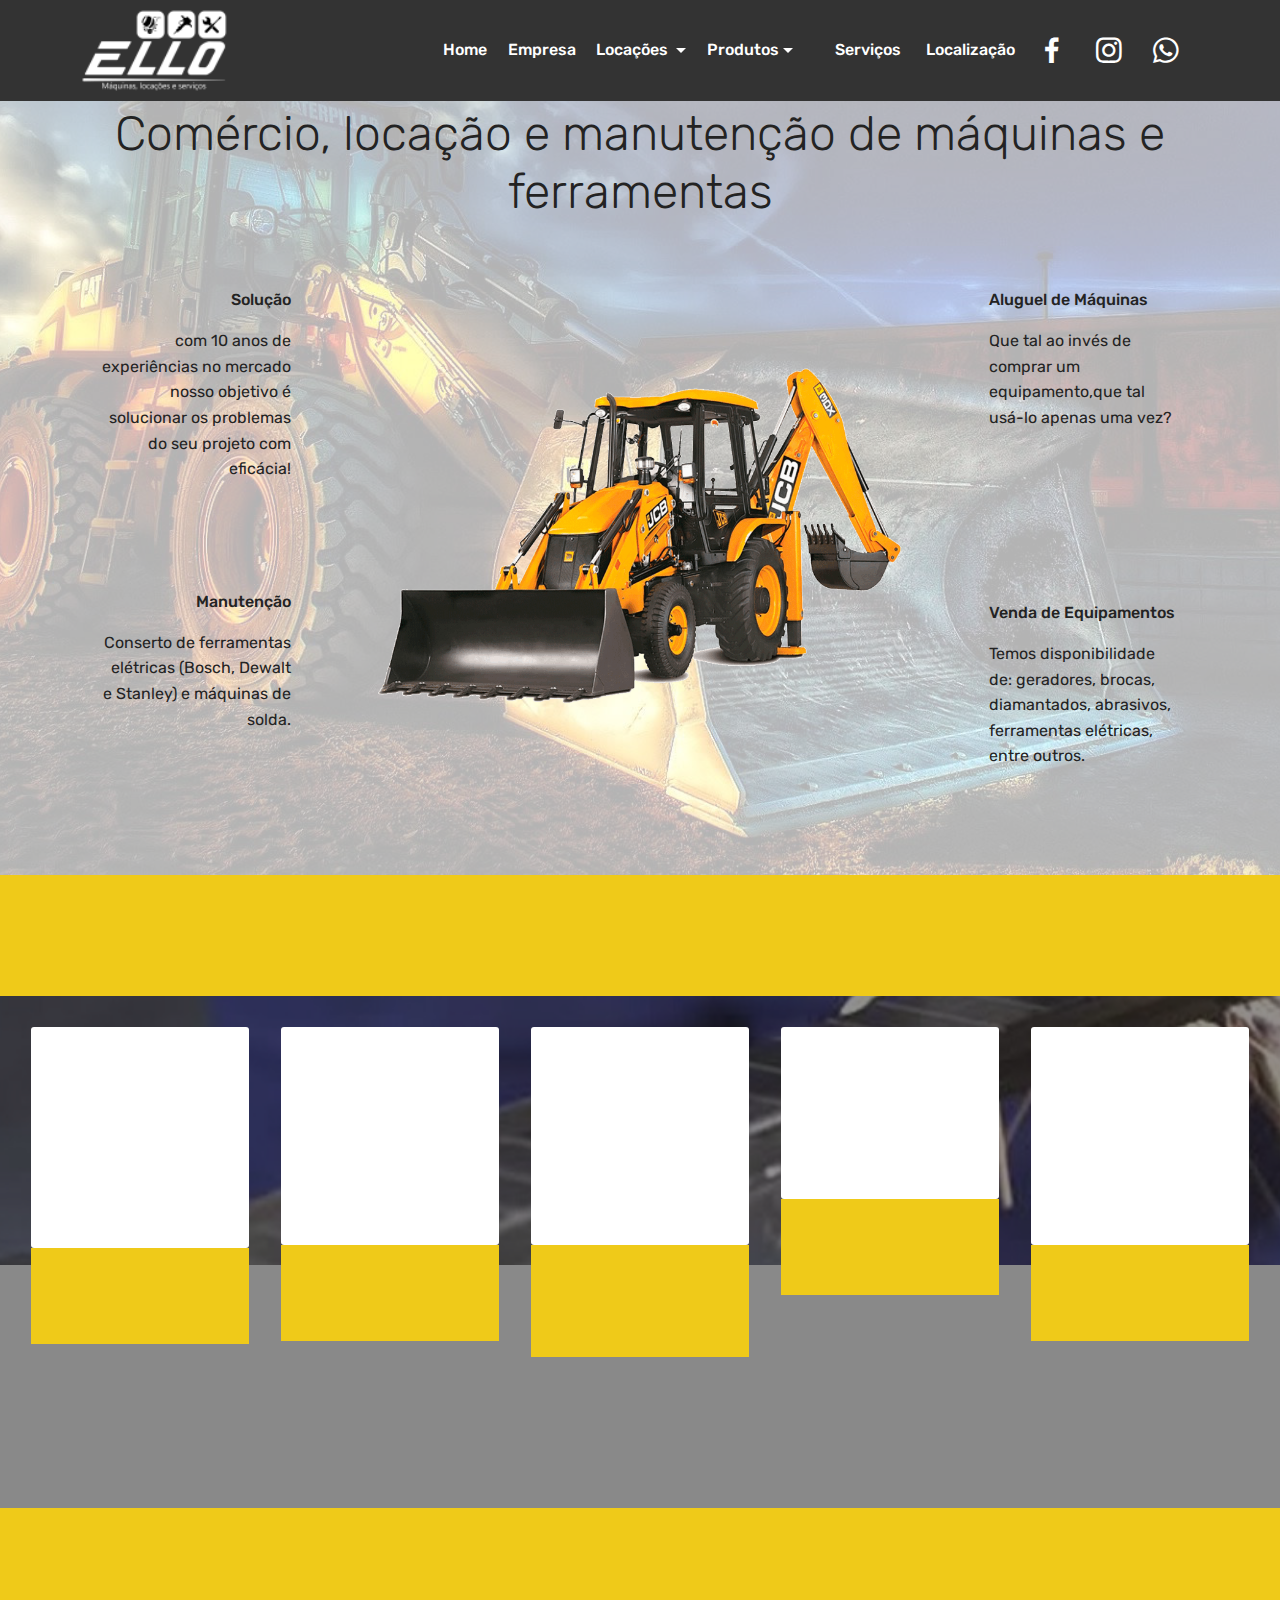
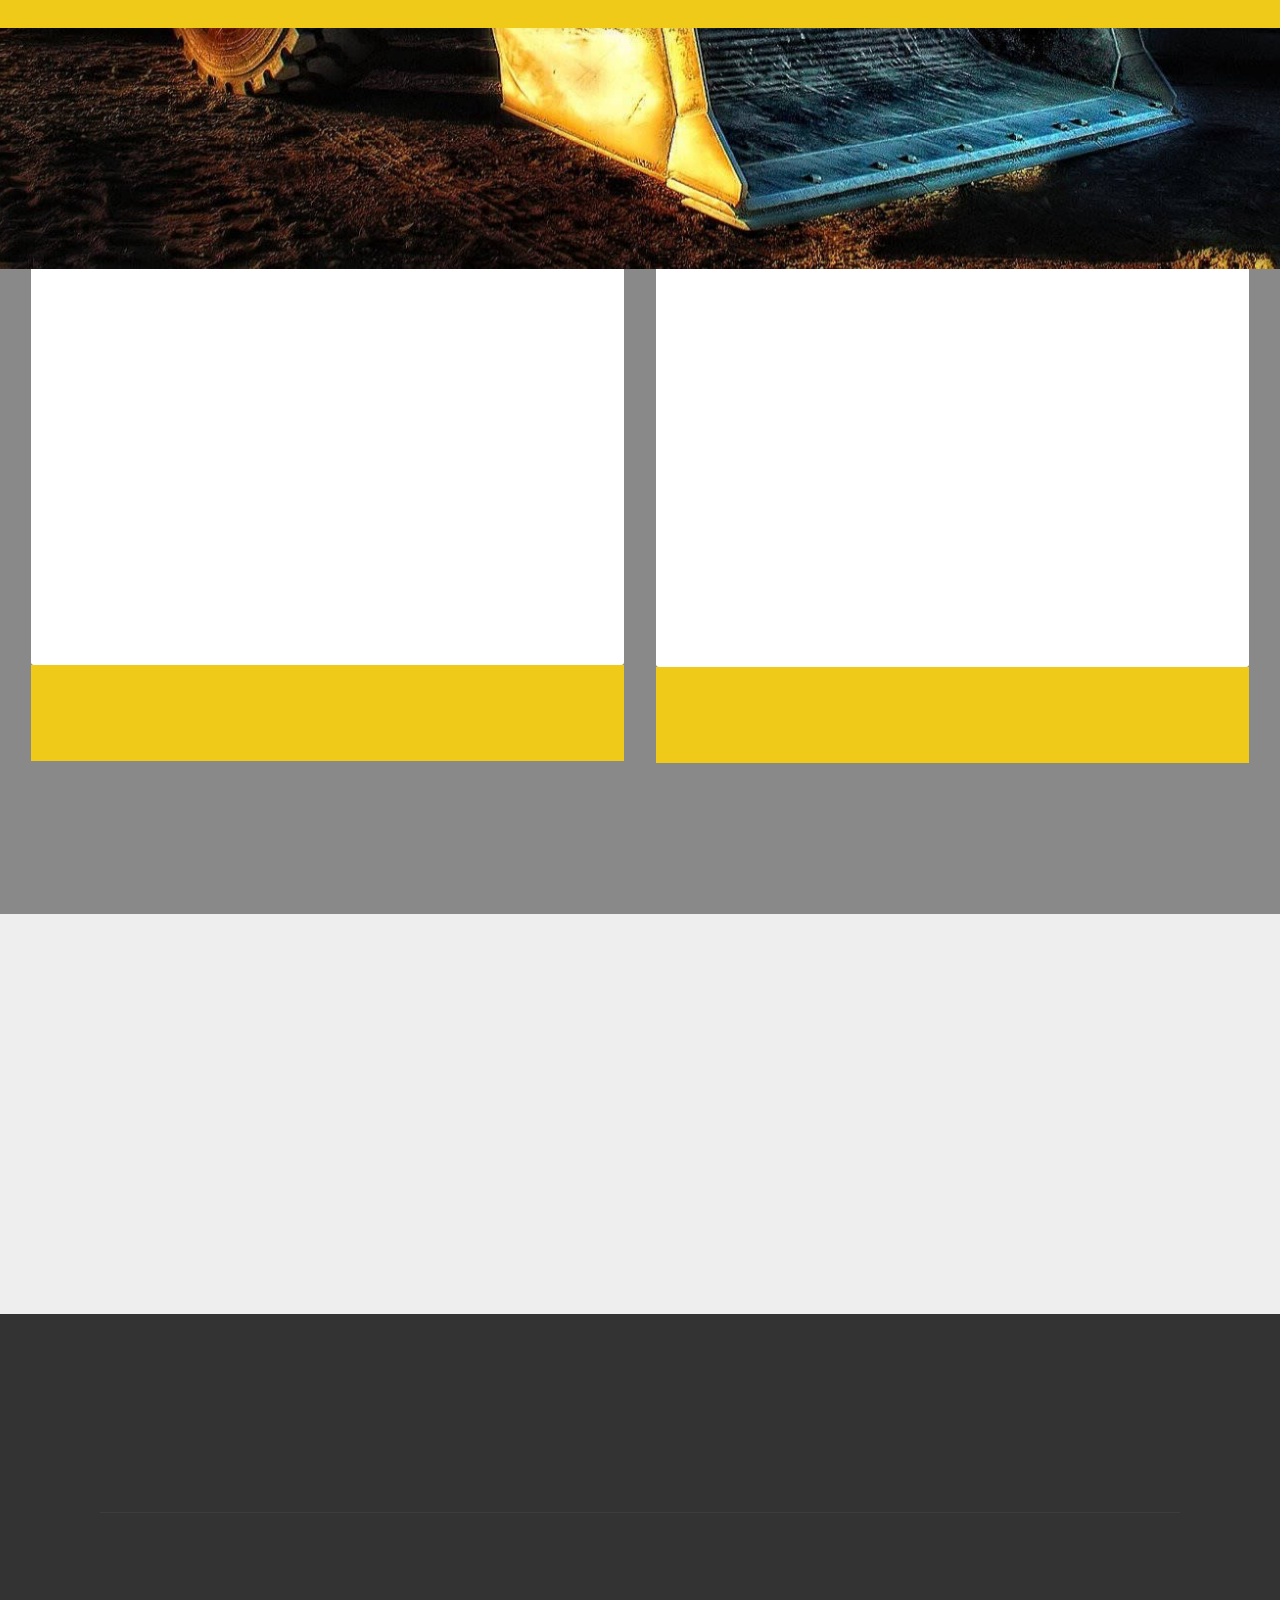
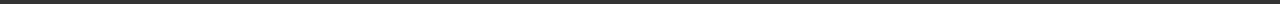
==== commit dc2c62d7: "create github pages" ====
--- a/index.html
+++ b/index.html
@@ -67,7 +67,7 @@
     </nav>
 </section>
 
-<section class="engine"><a href="https://mobirise.info/g">how to build a website for free</a></section><section class="features12 cid-rQqBnc0xfN" id="features12-3y">
+<section class="engine"><a href="https://mobirise.info/b">create your own site for free</a></section><section class="features12 cid-rQqBnc0xfN" id="features12-3y">
     
     
 
@@ -124,8 +124,7 @@
                     </div>                
 
                     <div class="card-box">
-                        <p class="mbr-text mbr-section-text mbr-fonts-style display-7">
-                            <br>Que tal ao invés de comprar um equipamento, usá-lo apenas uma vez?<br><br><br><br></p>
+                        <p class="mbr-text mbr-section-text mbr-fonts-style display-7">Que tal ao invés de comprar um equipamento,que tal usá-lo apenas uma vez?<br><br><br><br><br></p>
                     </div>
                 </div>
 
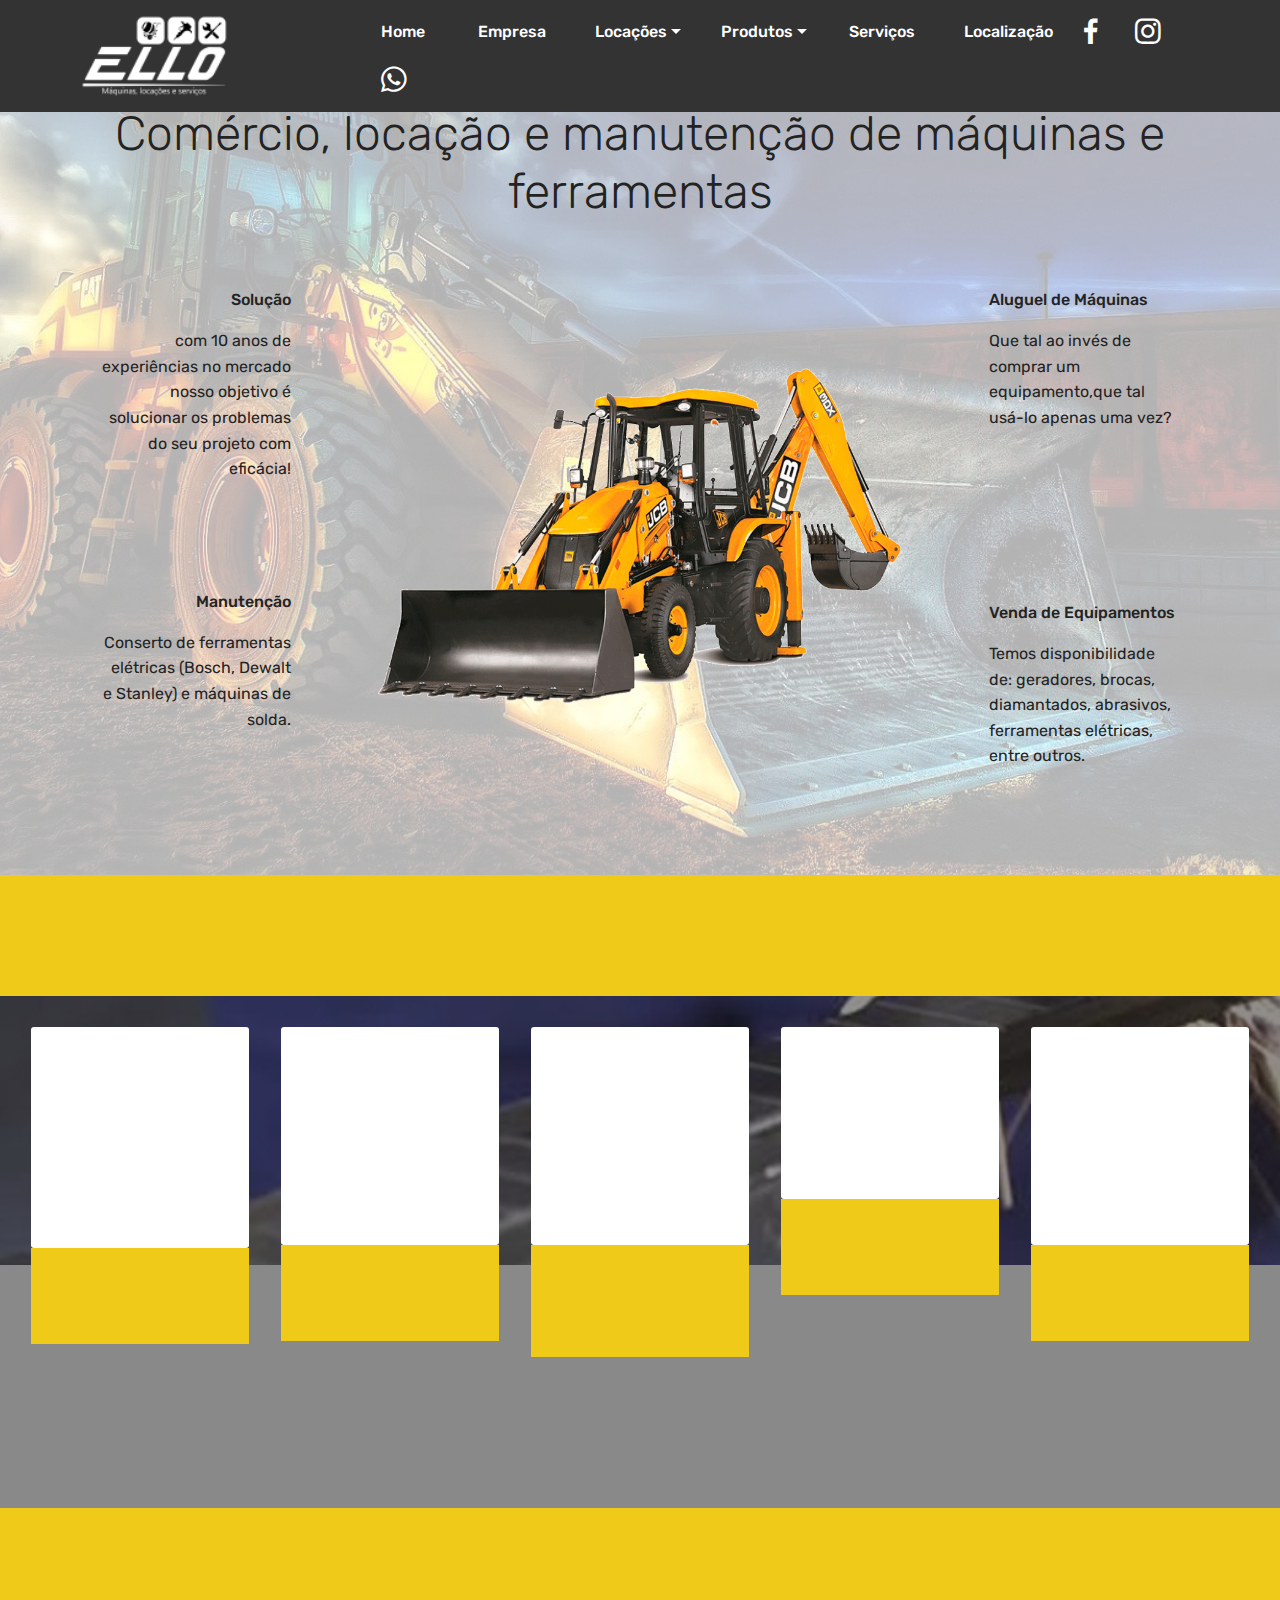
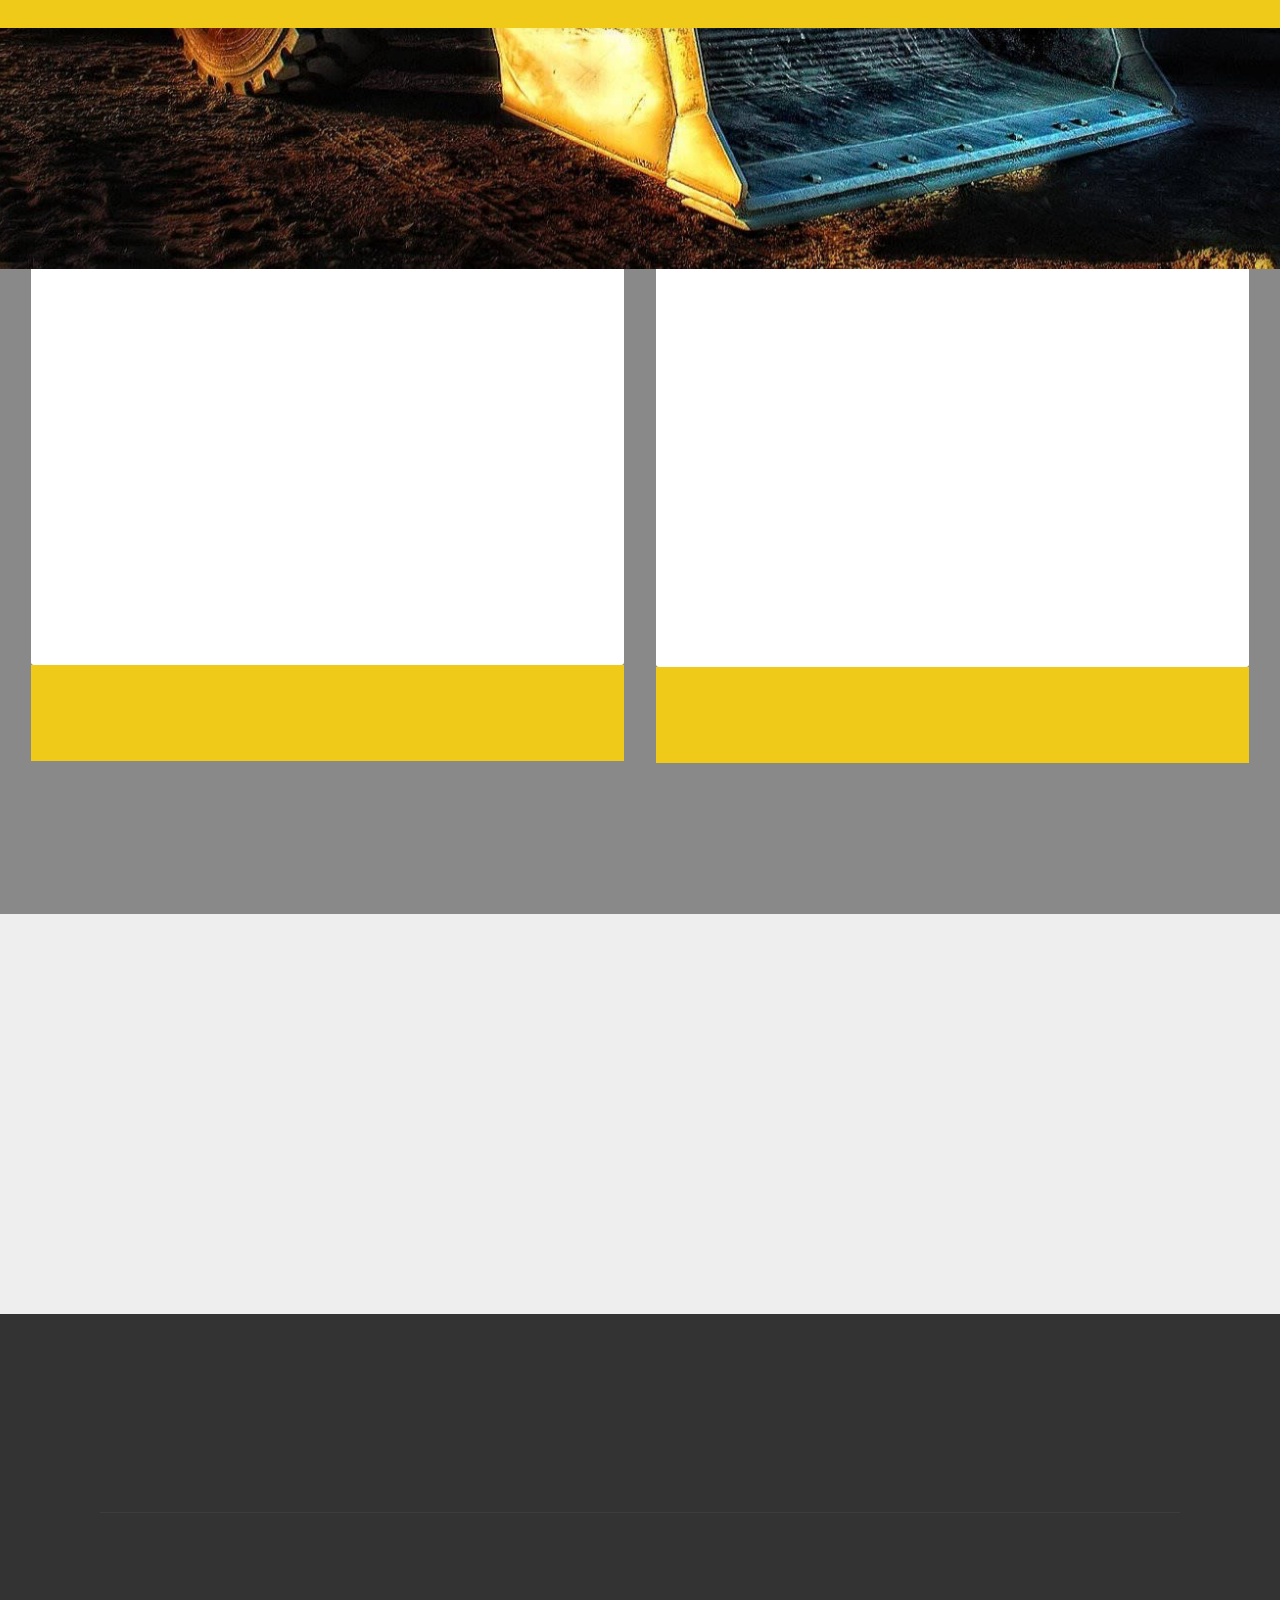
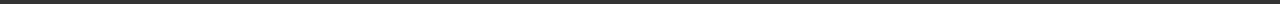
==== commit 3f5ef639: "create github pages" ====
--- a/index.html
+++ b/index.html
@@ -9,7 +9,7 @@
   <link rel="shortcut icon" href="assets/images/logo-ellobranco-122x69.png" type="image/x-icon">
   <meta name="description" content="">
   
-  <title>&gt;Home</title>
+  <title>Home</title>
   <link rel="stylesheet" href="assets/web/assets/mobirise-icons/mobirise-icons.css">
   <link rel="stylesheet" href="assets/bootstrap/css/bootstrap.min.css">
   <link rel="stylesheet" href="assets/bootstrap/css/bootstrap-grid.min.css">
@@ -51,23 +51,21 @@
         <div class="collapse navbar-collapse" id="navbarSupportedContent">
             <ul class="navbar-nav nav-dropdown nav-right" data-app-modern-menu="true"><li class="nav-item"><a class="nav-link link text-white display-4" href="index.html" aria-expanded="false">
                         
-                        Home<br></a></li><li class="nav-item"><a class="nav-link link text-white display-4" href="page1.html" aria-expanded="false">
-                        
-                        Empresa<br></a></li><li class="nav-item dropdown"><a class="nav-link link text-white dropdown-toggle display-4" href="page4.html" aria-expanded="false" data-toggle="dropdown-submenu">
-                        
-                        Locações&nbsp;<br></a><div class="dropdown-menu"><a class="text-white dropdown-item display-4" href="page8.html" aria-expanded="false">Construção Civil<br></a><a class="text-white dropdown-item display-4" href="page9.html" aria-expanded="false">Drenagem</a><a class="text-white dropdown-item display-4" href="page10.html" aria-expanded="false">Ferramentas Elétricas</a><a class="text-white dropdown-item display-4" href="page11.html" aria-expanded="false">Geradores</a><a class="text-white dropdown-item display-4" href="page12.html" aria-expanded="false">Jardinagem<br></a></div></li><li class="nav-item dropdown"><a class="nav-link link text-white dropdown-toggle display-4" href="page4.html" aria-expanded="false" data-toggle="dropdown-submenu">
-                        
-                        Produtos</a><div class="dropdown-menu"><a class="text-white dropdown-item display-4" href="page7.html" aria-expanded="false">Peças</a><a class="text-white dropdown-item display-4" href="page6.html" aria-expanded="false">Acessórios</a></div></li><li class="nav-item"><a class="nav-link link text-white display-4" href="https://mobirise.co" aria-expanded="false">
+                        Home &nbsp; &nbsp; &nbsp; &nbsp;<br></a></li><li class="nav-item"><a class="nav-link link text-white display-4" href="page1.html" aria-expanded="false">
+                        
+                        Empresa &nbsp; &nbsp; &nbsp;&nbsp;<br></a></li><li class="nav-item dropdown"><a class="nav-link link text-white dropdown-toggle display-4" href="page4.html" aria-expanded="false" data-toggle="dropdown-submenu">
+                        
+                        Locações<br></a><div class="dropdown-menu"><a class="text-white dropdown-item display-4" href="page8.html" aria-expanded="false">Construção Civil<br></a><a class="text-white dropdown-item display-4" href="page9.html" aria-expanded="false">Drenagem</a><a class="text-white dropdown-item display-4" href="page10.html" aria-expanded="false">Ferramentas Elétricas</a><a class="text-white dropdown-item display-4" href="page11.html" aria-expanded="false">Geradores</a><a class="text-white dropdown-item display-4" href="page12.html" aria-expanded="false">Jardinagem<br></a></div></li><li class="nav-item dropdown"><a class="nav-link link text-white dropdown-toggle display-4" href="page4.html" aria-expanded="false" data-toggle="dropdown-submenu">&nbsp; &nbsp; &nbsp;Produtos</a><div class="dropdown-menu"><a class="text-white dropdown-item display-4" href="page7.html" aria-expanded="false">Peças</a><a class="text-white dropdown-item display-4" href="page6.html" aria-expanded="false">Acessórios</a></div></li><li class="nav-item"><a class="nav-link link text-white display-4" href="https://mobirise.co" aria-expanded="false">
                         </a></li><li class="nav-item"><a class="nav-link link text-white display-4" href="page3.html" aria-expanded="false">
                         
-                        Serviços&nbsp;</a></li><li class="nav-item"><a class="nav-link link text-white display-4" href="page2.html" aria-expanded="false">
+                        Serviços &nbsp; &nbsp; &nbsp;&nbsp;</a></li><li class="nav-item"><a class="nav-link link text-white display-4" href="page2.html" aria-expanded="false">
                         Localização&nbsp;</a></li><li class="nav-item"><a class="nav-link link text-white display-4" href="https://www.facebook.com/ellomaq.locacaodemaquinas" aria-expanded="false" target="_blank"><span class="socicon socicon-facebook mbr-iconfont mbr-iconfont-btn"></span></a></li><li class="nav-item"><a class="nav-link link text-white display-4" href="https://www.instagram.com/ellomaq1/" aria-expanded="false" target="_blank"><span class="socicon socicon-instagram mbr-iconfont mbr-iconfont-btn"></span></a></li><li class="nav-item"><a class="nav-link link text-white display-4" href="https://api.whatsapp.com/send?l=pt_pt&phone=5554996328064" aria-expanded="false" target="_blank"><span class="socicon socicon-whatsapp mbr-iconfont mbr-iconfont-btn"></span></a></li></ul>
             
         </div>
     </nav>
 </section>
 
-<section class="engine"><a href="https://mobirise.info/b">create your own site for free</a></section><section class="features12 cid-rQqBnc0xfN" id="features12-3y">
+<section class="engine"><a href="https://mobirise.info/s">bootstrap theme</a></section><section class="features12 cid-rQqBnc0xfN" id="features12-3y">
     
     
 
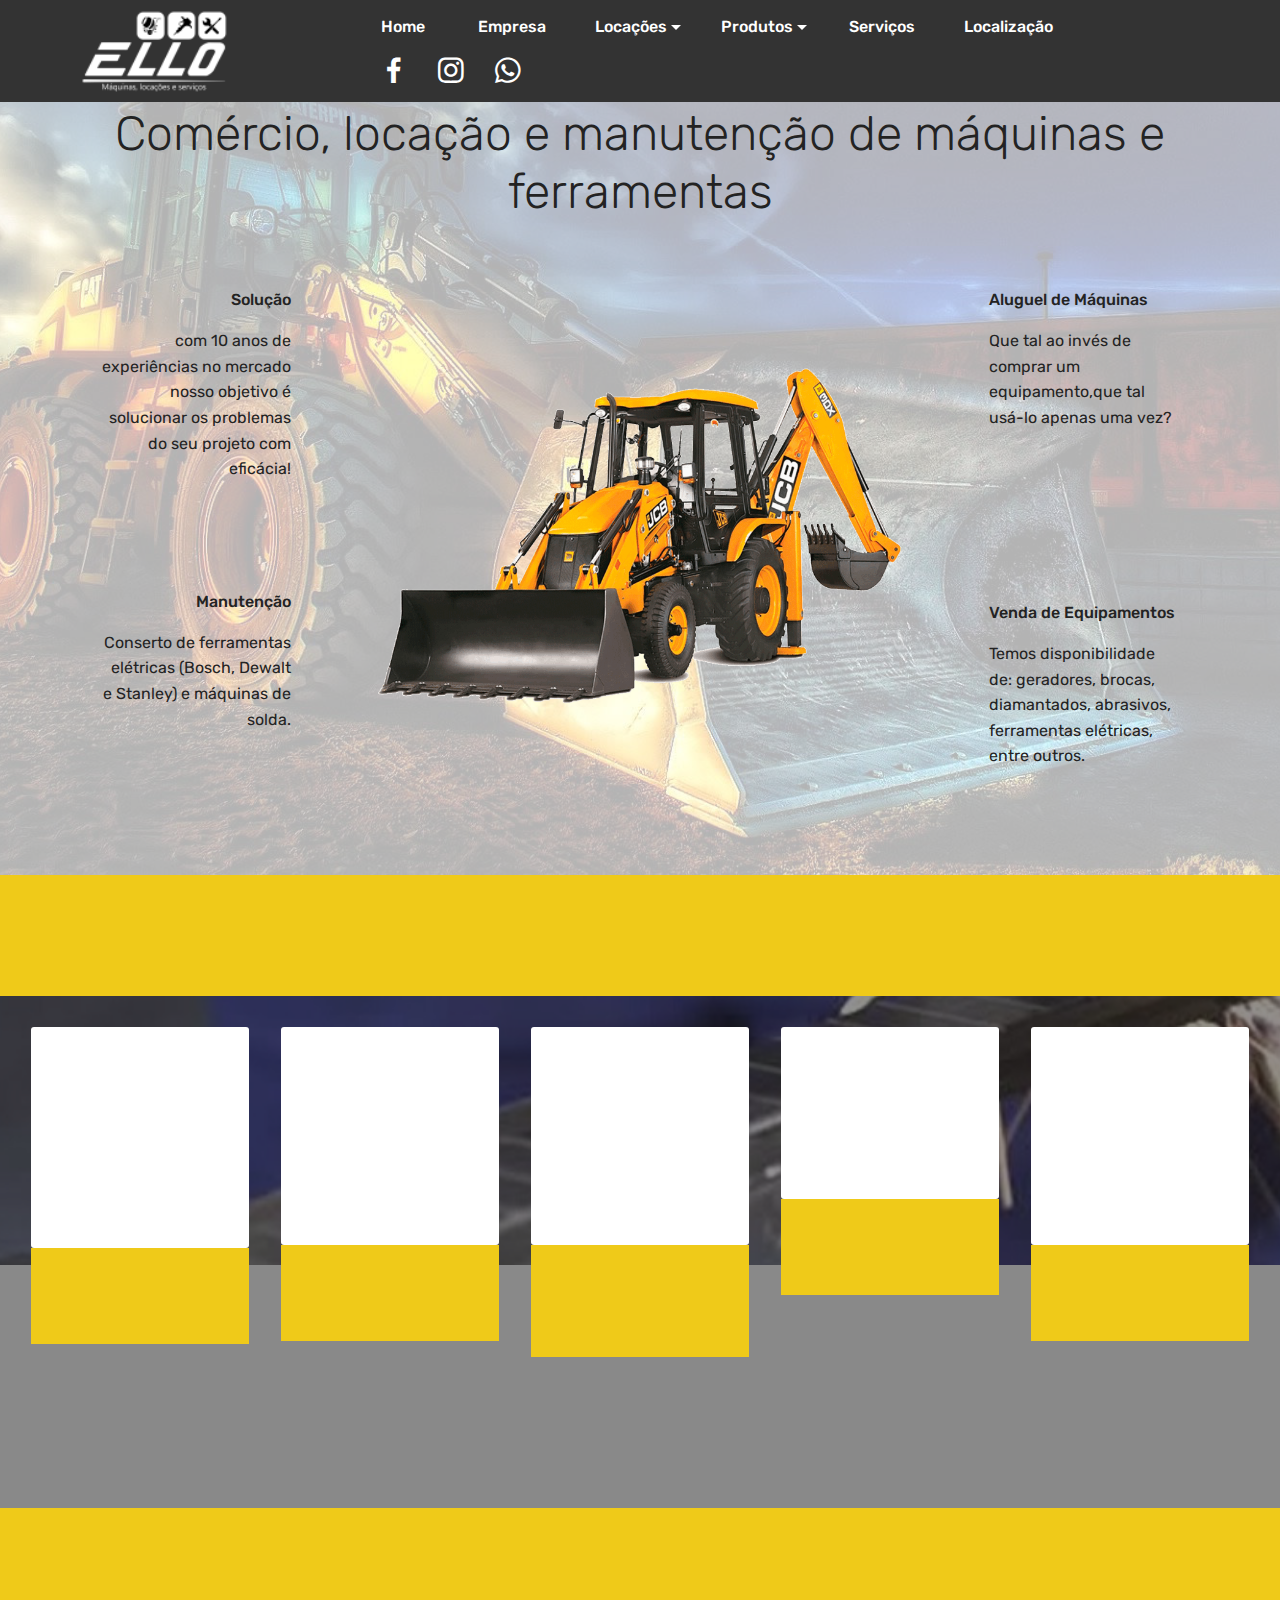
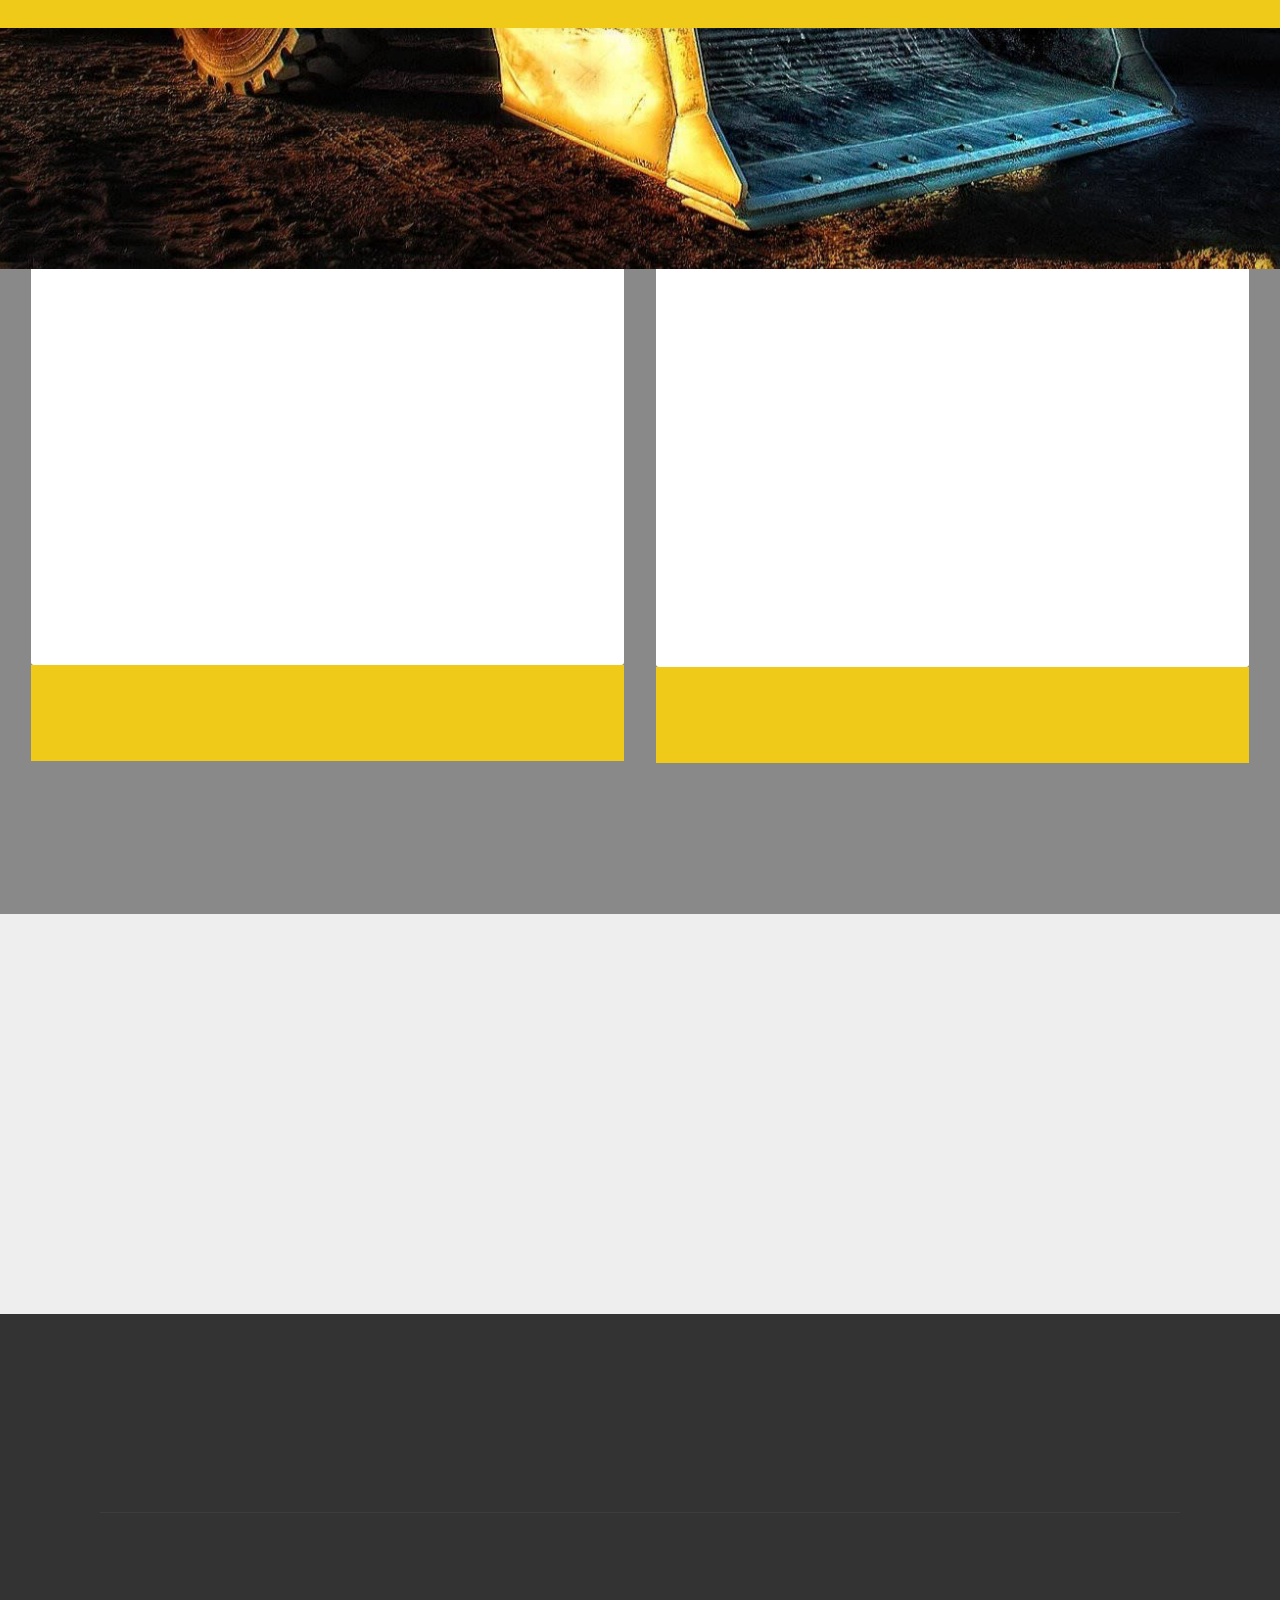
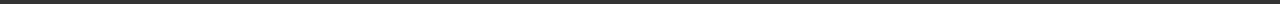
==== commit 900f6a9e: "create github pages" ====
--- a/index.html
+++ b/index.html
@@ -59,13 +59,13 @@
                         </a></li><li class="nav-item"><a class="nav-link link text-white display-4" href="page3.html" aria-expanded="false">
                         
                         Serviços &nbsp; &nbsp; &nbsp;&nbsp;</a></li><li class="nav-item"><a class="nav-link link text-white display-4" href="page2.html" aria-expanded="false">
-                        Localização&nbsp;</a></li><li class="nav-item"><a class="nav-link link text-white display-4" href="https://www.facebook.com/ellomaq.locacaodemaquinas" aria-expanded="false" target="_blank"><span class="socicon socicon-facebook mbr-iconfont mbr-iconfont-btn"></span></a></li><li class="nav-item"><a class="nav-link link text-white display-4" href="https://www.instagram.com/ellomaq1/" aria-expanded="false" target="_blank"><span class="socicon socicon-instagram mbr-iconfont mbr-iconfont-btn"></span></a></li><li class="nav-item"><a class="nav-link link text-white display-4" href="https://api.whatsapp.com/send?l=pt_pt&phone=5554996328064" aria-expanded="false" target="_blank"><span class="socicon socicon-whatsapp mbr-iconfont mbr-iconfont-btn"></span></a></li></ul>
+                        Localização &nbsp; &nbsp; &nbsp; &nbsp; &nbsp; &nbsp; &nbsp; &nbsp; &nbsp; &nbsp; &nbsp; &nbsp; &nbsp; &nbsp;</a></li><li class="nav-item"><a class="nav-link link text-white display-4" href="https://www.facebook.com/ellomaq.locacaodemaquinas" aria-expanded="false" target="_blank"><span class="socicon socicon-facebook mbr-iconfont mbr-iconfont-btn"></span></a></li><li class="nav-item"><a class="nav-link link text-white display-4" href="https://www.instagram.com/ellomaq1/" aria-expanded="false" target="_blank"><span class="socicon socicon-instagram mbr-iconfont mbr-iconfont-btn"></span></a></li><li class="nav-item"><a class="nav-link link text-white display-4" href="https://api.whatsapp.com/send?l=pt_pt&phone=5554996328064" aria-expanded="false" target="_blank"><span class="socicon socicon-whatsapp mbr-iconfont mbr-iconfont-btn"></span></a></li></ul>
             
         </div>
     </nav>
 </section>
 
-<section class="engine"><a href="https://mobirise.info/s">bootstrap theme</a></section><section class="features12 cid-rQqBnc0xfN" id="features12-3y">
+<section class="engine"><a href="https://mobirise.info">Mobirise</a></section><section class="features12 cid-rQqBnc0xfN" id="features12-3y">
     
     
 
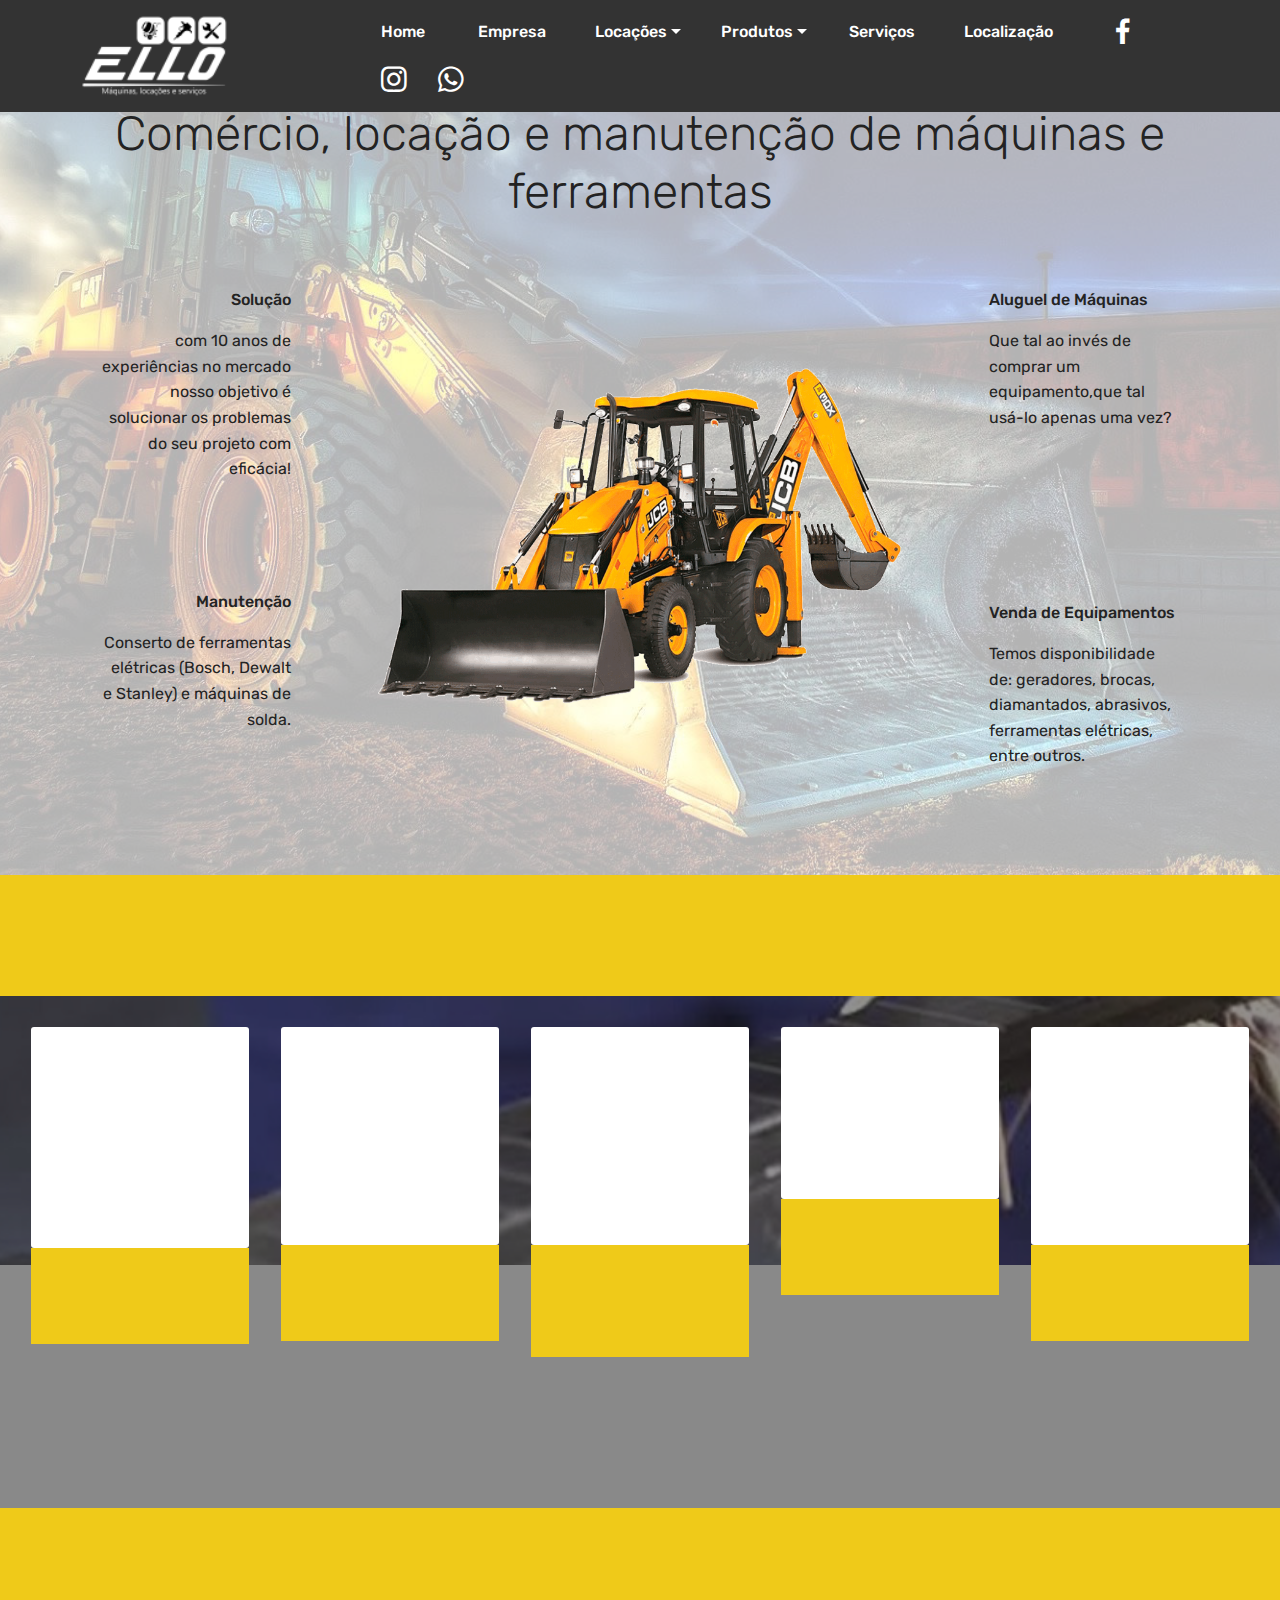
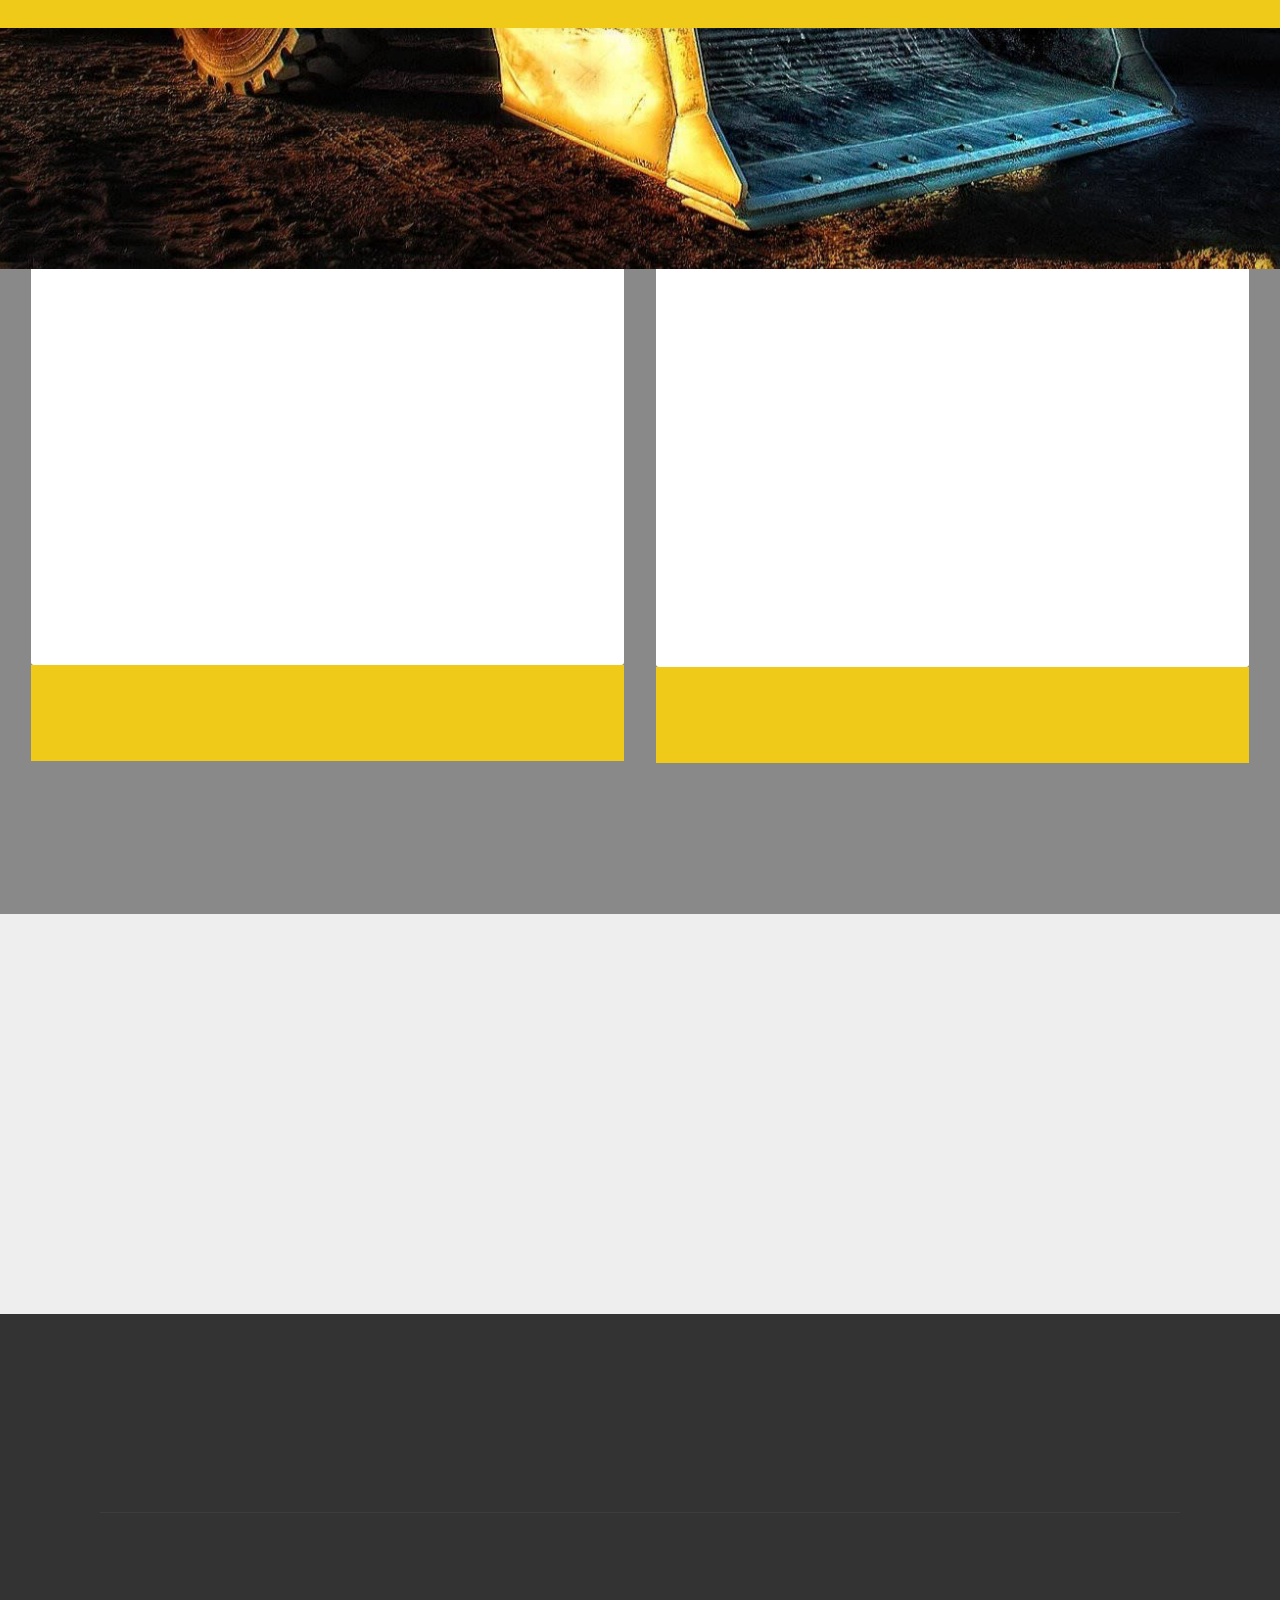
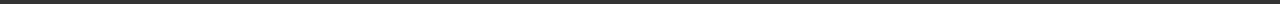
==== commit 2a206e07: "create github pages" ====
--- a/index.html
+++ b/index.html
@@ -59,13 +59,13 @@
                         </a></li><li class="nav-item"><a class="nav-link link text-white display-4" href="page3.html" aria-expanded="false">
                         
                         Serviços &nbsp; &nbsp; &nbsp;&nbsp;</a></li><li class="nav-item"><a class="nav-link link text-white display-4" href="page2.html" aria-expanded="false">
-                        Localização &nbsp; &nbsp; &nbsp; &nbsp; &nbsp; &nbsp; &nbsp; &nbsp; &nbsp; &nbsp; &nbsp; &nbsp; &nbsp; &nbsp;</a></li><li class="nav-item"><a class="nav-link link text-white display-4" href="https://www.facebook.com/ellomaq.locacaodemaquinas" aria-expanded="false" target="_blank"><span class="socicon socicon-facebook mbr-iconfont mbr-iconfont-btn"></span></a></li><li class="nav-item"><a class="nav-link link text-white display-4" href="https://www.instagram.com/ellomaq1/" aria-expanded="false" target="_blank"><span class="socicon socicon-instagram mbr-iconfont mbr-iconfont-btn"></span></a></li><li class="nav-item"><a class="nav-link link text-white display-4" href="https://api.whatsapp.com/send?l=pt_pt&phone=5554996328064" aria-expanded="false" target="_blank"><span class="socicon socicon-whatsapp mbr-iconfont mbr-iconfont-btn"></span></a></li></ul>
+                        Localização &nbsp; &nbsp; &nbsp; &nbsp;&nbsp;</a></li><li class="nav-item"><a class="nav-link link text-white display-4" href="https://www.facebook.com/ellomaq.locacaodemaquinas" aria-expanded="false" target="_blank"><span class="socicon socicon-facebook mbr-iconfont mbr-iconfont-btn"></span></a></li><li class="nav-item"><a class="nav-link link text-white display-4" href="https://www.instagram.com/ellomaq1/" aria-expanded="false" target="_blank"><span class="socicon socicon-instagram mbr-iconfont mbr-iconfont-btn"></span></a></li><li class="nav-item"><a class="nav-link link text-white display-4" href="https://api.whatsapp.com/send?l=pt_pt&phone=5554996328064" aria-expanded="false" target="_blank"><span class="socicon socicon-whatsapp mbr-iconfont mbr-iconfont-btn"></span></a></li></ul>
             
         </div>
     </nav>
 </section>
 
-<section class="engine"><a href="https://mobirise.info">Mobirise</a></section><section class="features12 cid-rQqBnc0xfN" id="features12-3y">
+<section class="engine"><a href="https://mobirise.info/g">build your own site</a></section><section class="features12 cid-rQqBnc0xfN" id="features12-3y">
     
     
 
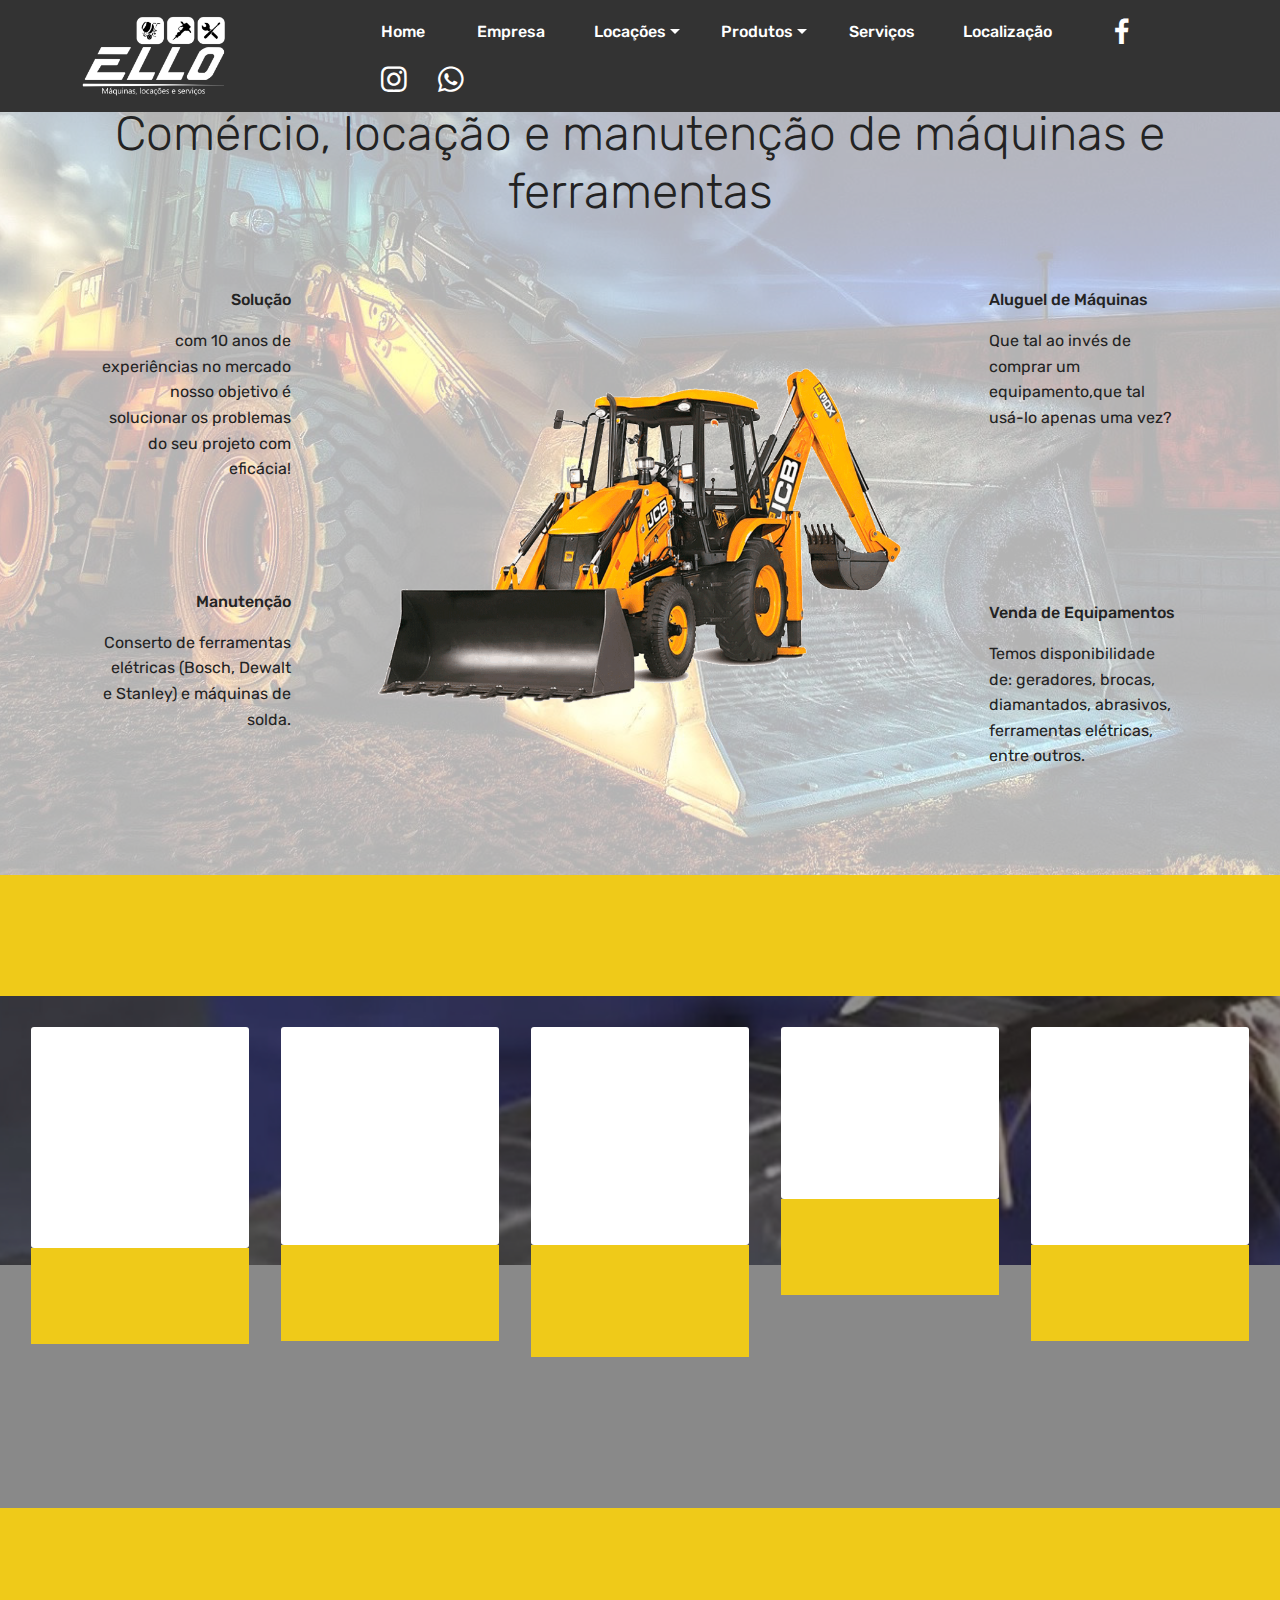
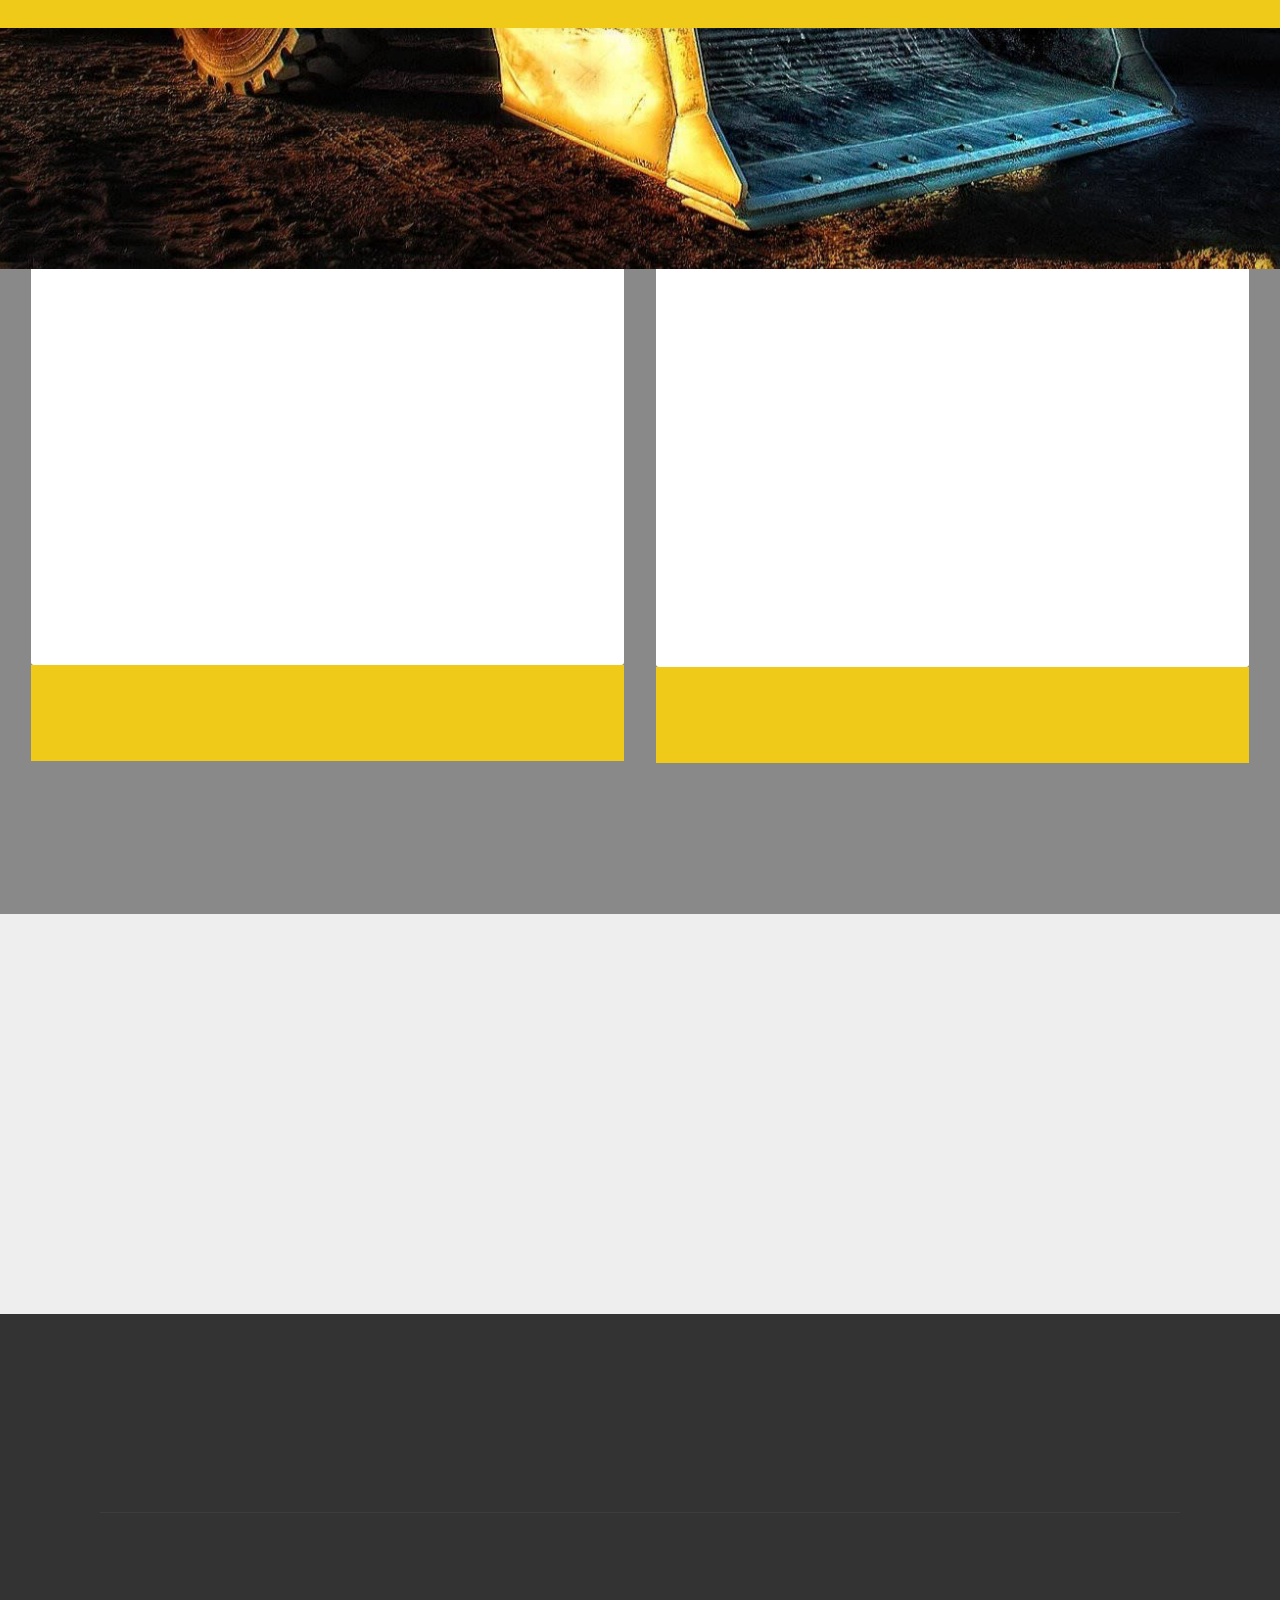
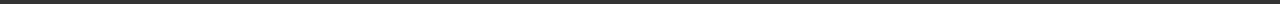
==== commit 1463d3d9: "create github pages" ====
--- a/index.html
+++ b/index.html
@@ -6,7 +6,7 @@
   <meta http-equiv="X-UA-Compatible" content="IE=edge">
   <meta name="generator" content="Mobirise v4.12.0, mobirise.com">
   <meta name="viewport" content="width=device-width, initial-scale=1, minimum-scale=1">
-  <link rel="shortcut icon" href="assets/images/logo-ellobranco-122x69.png" type="image/x-icon">
+  <link rel="shortcut icon" href="assets/images/23783823-171036793484329-3480741187742441410-o-3.png" type="image/x-icon">
   <meta name="description" content="">
   
   <title>Home</title>
@@ -42,7 +42,7 @@
             <div class="navbar-brand">
                 <span class="navbar-logo">
                     <a href="index.html">
-                         <img src="assets/images/logo-ellobranco-122x69.png" alt="Mobirise" title="" style="height: 5.3rem;">
+                         <img src="assets/images/logo-ellobranco-1024x581.png" alt="Mobirise" title="" style="height: 5.3rem;">
                     </a>
                 </span>
                 <span class="navbar-caption-wrap"><a class="navbar-caption text-white display-1" href="https://mobirise.co"><br><br></a></span>
@@ -65,7 +65,7 @@
     </nav>
 </section>
 
-<section class="engine"><a href="https://mobirise.info/g">build your own site</a></section><section class="features12 cid-rQqBnc0xfN" id="features12-3y">
+<section class="engine"><a href="https://mobirise.info/a">online site builder</a></section><section class="features12 cid-rQqBnc0xfN" id="features12-3y">
     
     
 
@@ -305,7 +305,7 @@
 
      
 
-    <div class="google-map"><iframe frameborder="0" style="border:0" src="https://www.google.com/maps/embed/v1/place?key=AIzaSyCy9r70T3NYf3PhvVflTo0_zdif2_IoIYs&amp;q=place_id:ChIJc2n7fgHGHZURj0DkQ4KLghE" allowfullscreen=""></iframe></div>
+    <div class="google-map"><iframe frameborder="0" style="border:0" src="https://www.google.com/maps/embed/v1/place?key=AIzaSyAEIpgj38KyLFELm2bK9Y7krBkz1K-cMq8&amp;q=place_id:ChIJc2n7fgHGHZURj0DkQ4KLghE" allowfullscreen=""></iframe></div>
 </section>
 
 <section class="cid-rQt50MKNby" id="footer1-4e">
